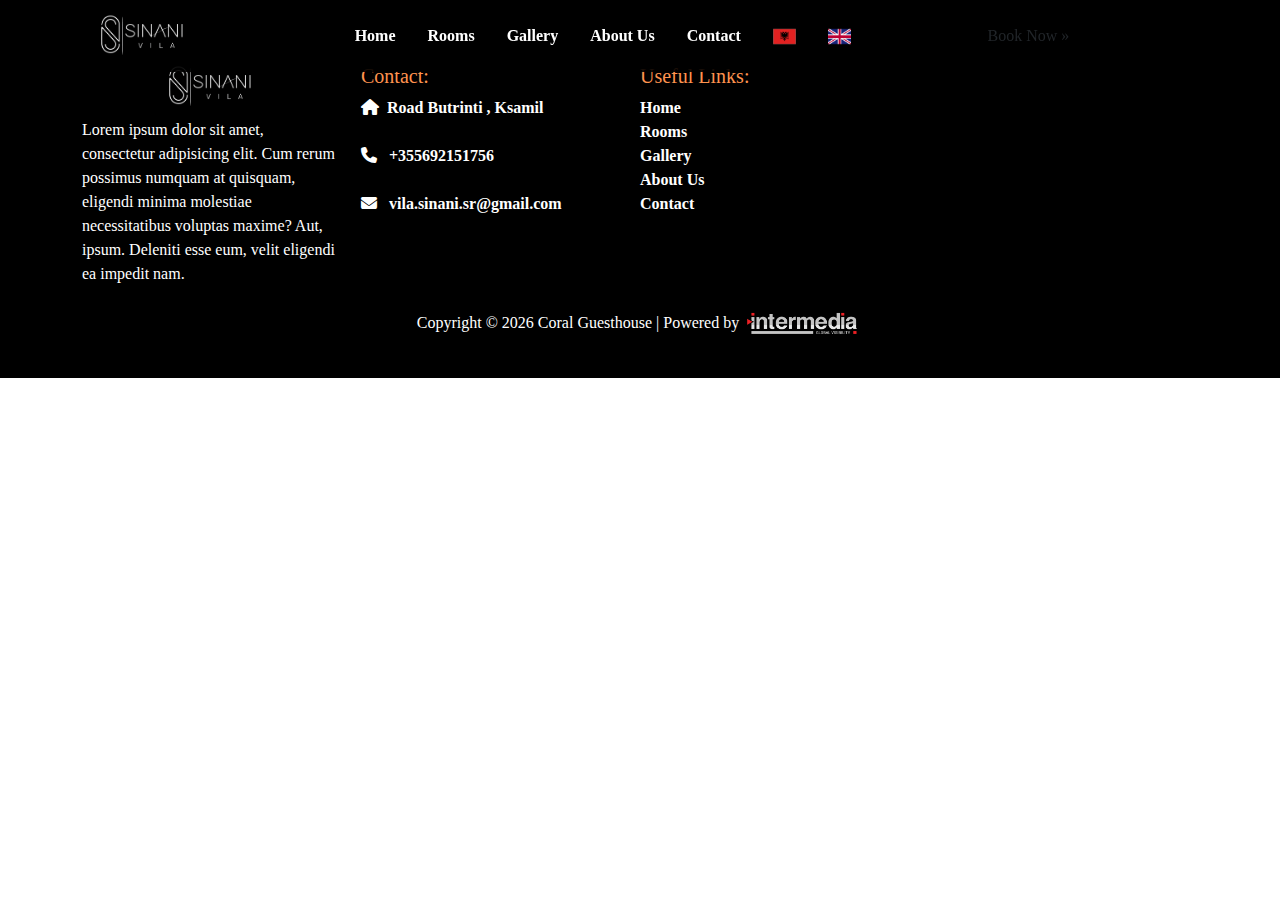
==== index.html @ dc6ee1ec "#first day" ====
<!DOCTYPE html>
<html lang="en">

<head>
    <meta charset="UTF-8">
    <meta http-equiv="X-UA-Compatible" content="IE=edge">
    <title>Vila Sinani, Ksamil, Albania</title>
    <meta name="description" content="">
    <meta name="keywords" content="">
    <meta name="viewport" content="width=device-width, initial-scale=1.0">
    <link rel="icon" href="assets/icon/logo-dark.png">
    <!--Font-Awasome-->
    <link rel="stylesheet" href="https://cdnjs.cloudflare.com/ajax/libs/font-awesome/6.5.2/css/all.min.css">
    <!--Bootstrap-->
    <link rel="stylesheet" href="https://cdn.jsdelivr.net/npm/bootstrap@5.3.3/dist/css/bootstrap.min.css"
        integrity="sha384-QWTKZyjpPEjISv5WaRU9OFeRpok6YctnYmDr5pNlyT2bRjXh0JMhjY6hW+ALEwIH" crossorigin="anonymous">
    <!--My CSS-->
    <link rel="stylesheet" href="stylesheet.css">
</head>

<body>
    <header>
        <nav class="navbar navbar-expand-lg navbar-dark fixed-top text-center">
            <div class="container">
                <a href="index.html" class="navbar-brand">
                    <img src="assets/icon/logo1.png" width="120px">
                </a>
                <button class="navbar-toggler" type="button" data-bs-toggle="collapse" data-bs-target="#collapseNav"
                    aria-controls="collapseNav" aria-expanded="false" aria-label="Toggle navigation">
                    <span class="navbar-toggler-icon"></span>
                </button>
                <div class="collapse navbar-collapse " id="collapseNav">
                    <ul class="navbar-nav nav-underline ms-auto">
                        <li class="nav-item mx-auto">
                            <a href="index.html" class="nav-link hover-underline">Home</a>
                        </li>
                        <li class="nav-item mx-auto">
                            <a href="rooms.html" class="nav-link hover-underline">Rooms</a>
                        </li>
                        <li class="nav-item mx-auto">
                            <a href="gallery.html" class="nav-link hover-underline">Gallery</a>
                        </li>
                        <li class="nav-item mx-auto">
                            <a href="about.html" class="nav-link hover-underline">About Us</a>
                        </li>
                        <li class="nav-item mx-auto">
                            <a href="contact.html" class="nav-link hover-underline">Contact</a>
                        </li>
                        <li class="nav-item mx-auto">
                            <a href="index-sq.html" class="nav-link"><img src="assets/icon/ALB.png" width="23px"></a>
                        </li>
                        <li class="nav-item mx-auto">
                            <a href="index.html" class="nav-link"><img src="assets/icon/GBR.png" width="23px"></a>
                        </li>
                    </ul>
                    <a class="link-btn link-btn" href="contact.html">
                        Book Now &raquo;</a>
                </div>
            </div>
        </nav>
    </header>

    <main>
        <!--Footer-->
        <section class="footer_wrapper  mt-md-0 pb-0">
            <div class="container pb-3">
                <div class="row">
                    <div class="row">
                        <div class="col-lg-3 col-md-6">
                            <h5 style="color: #ffffff;justify-content: center;
                display: flex;"><img src="assets/icon/logo1.png" width="120px">
                            </h5>
                            <p style="color: #ffffff;">Lorem ipsum dolor sit amet, consectetur adipisicing elit. Cum
                                rerum possimus numquam at quisquam, eligendi minima molestiae necessitatibus voluptas
                                maxime? Aut, ipsum. Deleniti esse eum, velit eligendi ea impedit nam. </p>
                        </div>
                        <div class="col-lg-3 col-md-6">
                            <h5 class="footer-link-d" style="color: #ff934f;">Contact:</h5>
                            <ul class="link-widget p-0">
                                <ul class="list-unstyled">
                                    <li><a href="https://maps.app.goo.gl/BFHCgscZnkhZh7kL9" class="ft-text"><i
                                                class="fa fa-home"></i>
                                            &nbsp;Road Butrinti , Ksamil
                                        </a></li><br>
                                    <li><a href="tel: +355692151756" class="ft-text"><i class="fa fa-phone"></i>
                                            &nbsp; +355692151756</a>
                                    </li><br>
                                    <li><a href="mailto:vila.sinani.sr@gmail.com" class="ft-text"><i
                                                class="fa fa-envelope"></i> &nbsp; vila.sinani.sr@gmail.com
                                        </a></li>
                                </ul>
                            </ul>
                        </div>
                        <div class="col-lg-3 col-md-6">
                            <h5 class="footer-link-d" style="color: #ff934f;">Useful Links:</h5>
                            <ul class="p-0 footer-ul">
                                <li><a href="index.html" class="ft-text">Home</a></li>
                                <li><a href="rooms.html" class="ft-text">Rooms</a></li>
                                <li><a href="gallery.html" class="ft-text">Gallery</a></li>
                                <li><a href="about.html" class="ft-text">About Us</a></li>
                                <li><a href="contact.html" class="ft-text">Contact</a></li>
                            </ul>
                        </div>
                        <div class="col-lg-3 col-md-6">
                            <div class="row">
                                <iframe style="border:0; width: 100%; height: 200px;"
                                    src="https://www.google.com/maps/embed?pb=!1m18!1m12!1m3!1d3061.800751014576!2d19.984528200000003!3d39.8787008!2m3!1f0!2f0!3f0!3m2!1i1024!2i768!4f13.1!3m3!1m2!1s0x135b158f4a479783%3A0x2332d0dddb306c2c!2sCoral%20Guestohuse!5e0!3m2!1sen!2s!4v1712662876915!5m2!1sen!2s"
                                    width="600" height="450" allowfullscreen="" loading="lazy"
                                    referrerpolicy="no-referrer-when-downgrade"></iframe>
                            </div>
                        </div>
                    </div>
                    <div class="container-fluid copyright-section">
                        <p class="copyright">
                            Copyright ©
                            <script>document.write(new Date().getFullYear());</script> Coral Guesthouse | Powered by
                            <a href="https://intermedia.al/" target="_blank"><img src="assets/icon/intermediaLogo1.png"
                                    width="120px">
                            </a>
                        </p>
                    </div>
                </div>
            </div>
        </section>
        <!--End Footer-->
    </main>

    <!--BootStrap-->
    <script src="https://cdn.jsdelivr.net/npm/bootstrap@5.3.3/dist/js/bootstrap.bundle.min.js"
        integrity="sha384-YvpcrYf0tY3lHB60NNkmXc5s9fDVZLESaAA55NDzOxhy9GkcIdslK1eN7N6jIeHz"
        crossorigin="anonymous"></script>
    <!--My Script-->
    <script src="main.js"></script>
</body>

</html>
---- stylesheet.css ----
@import url(https://cdnjs.cloudflare.com/ajax/libs/font-awesome/6.5.2/css/all.min.css);
/*Root*/
:root {
    --primary-color: #021832;
    --secondary-color: #a3a190;
    --bg-color: #f4f4f4;
    --bg-white: #fff;
    --bg-black: #000;
    --smoky-black-1: hsla(40, 12%, 5%, 1);
    --primary-font: "Poppins", sans-serif;
    --secondary-font: "Oswald", sans-serif;
    --primary-text: #021832;
    --secondary-text: white;
    --text-white: #fff;
    --text-black: #151515;
    --gold: #867051;
    --light-gold: #bd9b71;
    --black: #20252d;
    --style-font: "Cormorant Garamond", serif;
}
html,body {
    width: 100% !important;
    height: 100% !important;
    margin: 0px !important;
    padding: 0px !important;
    overflow-x: hidden !important;
}
::selection {color: #a3a190;}
::-webkit-scrollbar {width: 15px;}
::-webkit-scrollbar-track {background-color: var(--text-white);}
::-webkit-scrollbar-thumb {background: var(--text-black);}
* {margin: 0;padding: 0;box-sizing: border-box;font-family: "Playfair Display", serif;}
a {color: inherit;text-decoration: none;}
section {padding: 2.511rem 0;}
.row {display: flex;flex-wrap: wrap;}
.col {flex: 1;}
li {list-style: none;padding: 0px;margin: 0px;}
/*NavBar*/
header .navbar {background-color: rgba(0, 0, 0, 0.9);}
header .navbar .navbar-nav li .nav-link {
    display: block;
    width: fit-content;
    color: #ffffff;
    font-weight: 700;
    border: none;
}
header .navbar .navbar-nav li .nav-link:hover {color: #e08b57;opacity: .8;}
header .navbar ul li .nav-link.active {color: #e08b57;}
header .navbar .link-btn {margin-left: auto;margin-right: auto;}
.hover-underline {position: relative;max-width: max-content;}
.hover-underline::after {
    content: "";
    position: absolute;
    left: 0;
    bottom: 0;
    width: 100%;
    height: 5px;
    border-block: 1px solid #e08b57;
    transform: scaleX(0.2);
    opacity: 0;
    transition: var(--transition-2);
}
.hover-underline:is(:hover, :focus-visible)::after {transform: scaleX(1);opacity: 1;}/* Common styles for .home and .home1 */
/*Gallery*/
.gallery-section {width: 100%;max-width: 1200px;margin: 0 auto;}
.options {display: flex;justify-content: center;align-items: center;}
.filter-button {
    display: inline-block;
    font-weight: 600;
    color: #212529;
    text-align: center;
    vertical-align: middle;
    user-select: none;
    font-size: 1.2rem;
    line-height: 1.5;
    border-radius: .25rem;
    border-color: #343a40;
    margin: 10px;}
.filter-button:focus,.filter-button.active {background-color: #9baec2;border-color: #9baec2;}
.filter-button:hover {color: #fff;background-color: #343a40;border-color: #343a40;}
.gallery_product {overflow: hidden;}
.gallery_product img {max-width: 100%;max-height: 100%;width: 340px;height: 230px;}
.gallery_product img:hover {transform: scale(1.05);}
/*Contact*/
.contact-image-container section {background-color: #2D2A25;}
.contact-image-container section h2 {padding-bottom: 1rem;border-bottom: 1px solid #fff;}
.contact-image-container section p {font-size: 1.2rem;}
.contact-image-container img {height: 40vh;}
.contact section {padding: 2rem;border: 1px solid #988162;border-radius: 20px;width: 100%;transition: .2s ease-in-out;}
.contact section:hover {background-color: #000000;color: #fff;text-decoration: none;}
.contact section i {color: #000000;font-size: 1.3rem;}
.contact section:hover i {color: #fff;text-decoration: none;}
.contact section a {text-decoration: none;color: inherit;border-bottom: 1px solid transparent;transition: .1s;font-size: 22px;}
.contact section a:hover {border-color: #000000;text-decoration: none;}
.google-maps iframe {width: 100%;height: 50vh;border: none;}
/*Footer*/
.footer_wrapper {background: #000000 !important;padding: 5% 0 0 0 !important;}
.ft-text {text-decoration: none;color: white;padding-bottom: 5px !important;font-weight: 600 !important;}
.ft-text:hover {color: rgba(255, 147, 79);transform: translateY(-10px);text-decoration: none;}
.copyright {font-size: medium;color: rgb(255, 255, 255);text-align: center;padding-bottom: 0 !important;}
/*General*/
.bg-images {
    display: flex;
    flex-direction: column;
    justify-content: center;
    align-items: center;
    text-align: center;
    color: #fff;
    background: url() rgba(0, 0, 0, .4);
    background-position: center;
    background-size: cover;
    background-blend-mode: multiply;
    height: 60vh;}
/*Animation*/
.hidden {transform: scale(0);transition: .4s ease-in;}/*Makes them dissepaer*/
.show {transform: scale(1);}
.hidden2 {transform: translateX(-100%);transition: .5s ease-in-out;}    /*From the Left*/
.show2 {transform: translateX(0);}
.hidden3 {transform: translateX(100%);transition: .5s ease-in-out;}/*From The Right*/
.show3 {transform: translateX(0);}
.hidden4 {opacity: 0;transition: .5s ease-in-out;}/*Appear out of thin air*/
.show4 {opacity: 1;}
.hidden5 {transform: translateY(-100%);transition: .8s ease-in-out;}/*From below*/
.show5 {transform: translateY(0);}
/*Media*/
@media only screen and (max-width: 1200px) {::-webkit-scrollbar {width: 7px;}}
@media only screen and (min-width: 992px) {header .navbar {margin: 0;margin-left: auto;}}
@media screen and (max-width: 850px) {
    .grid-container {
        display: grid;
        align-items: center;
        grid-template-columns: repeat(1, 1fr);
        grid-template-rows: repeat(4, auto);
        gap: 10px;
        justify-content: space-between;
        align-items: center;
        width: 100%;
        max-width: 1200px;
        padding-right: 20px;
        margin-left: 10px;}
    }
@media only screen and (max-width: 767px) {}

@media (max-width: 550px) {
    .options {display: grid;}
    .gallery_product {display: grid;justify-content: center;}
    .footer-link-d,ul.list-unstyled li,ul.p-0.footer-ul li {text-align: center;}}
@media (max-width: 992px) {    }
@media only screen and (min-width: 992px) and (max-width: 1199px) {.section-heading h2 {font-size: 36px;}}
@media only screen and (min-width: 768px) and (max-width: 991px) {.section-heading h2 {font-size: 30px;}}
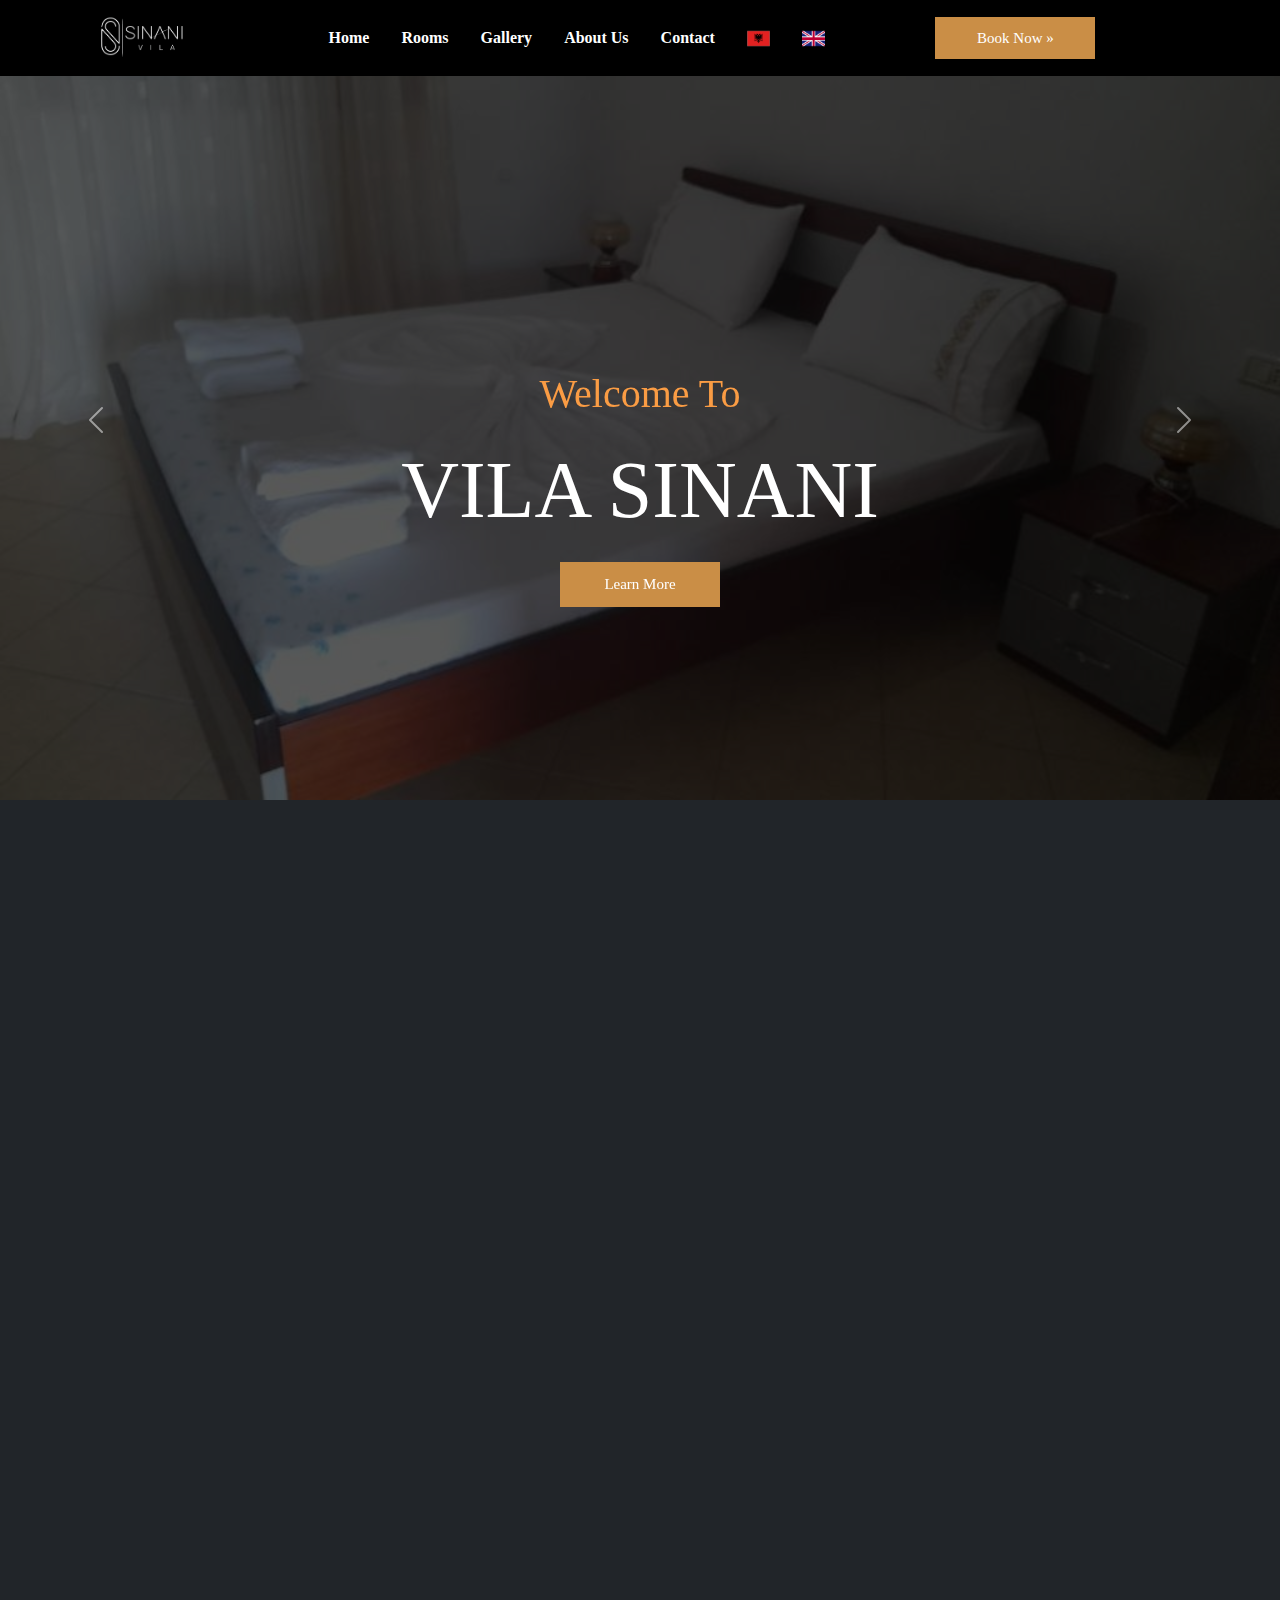
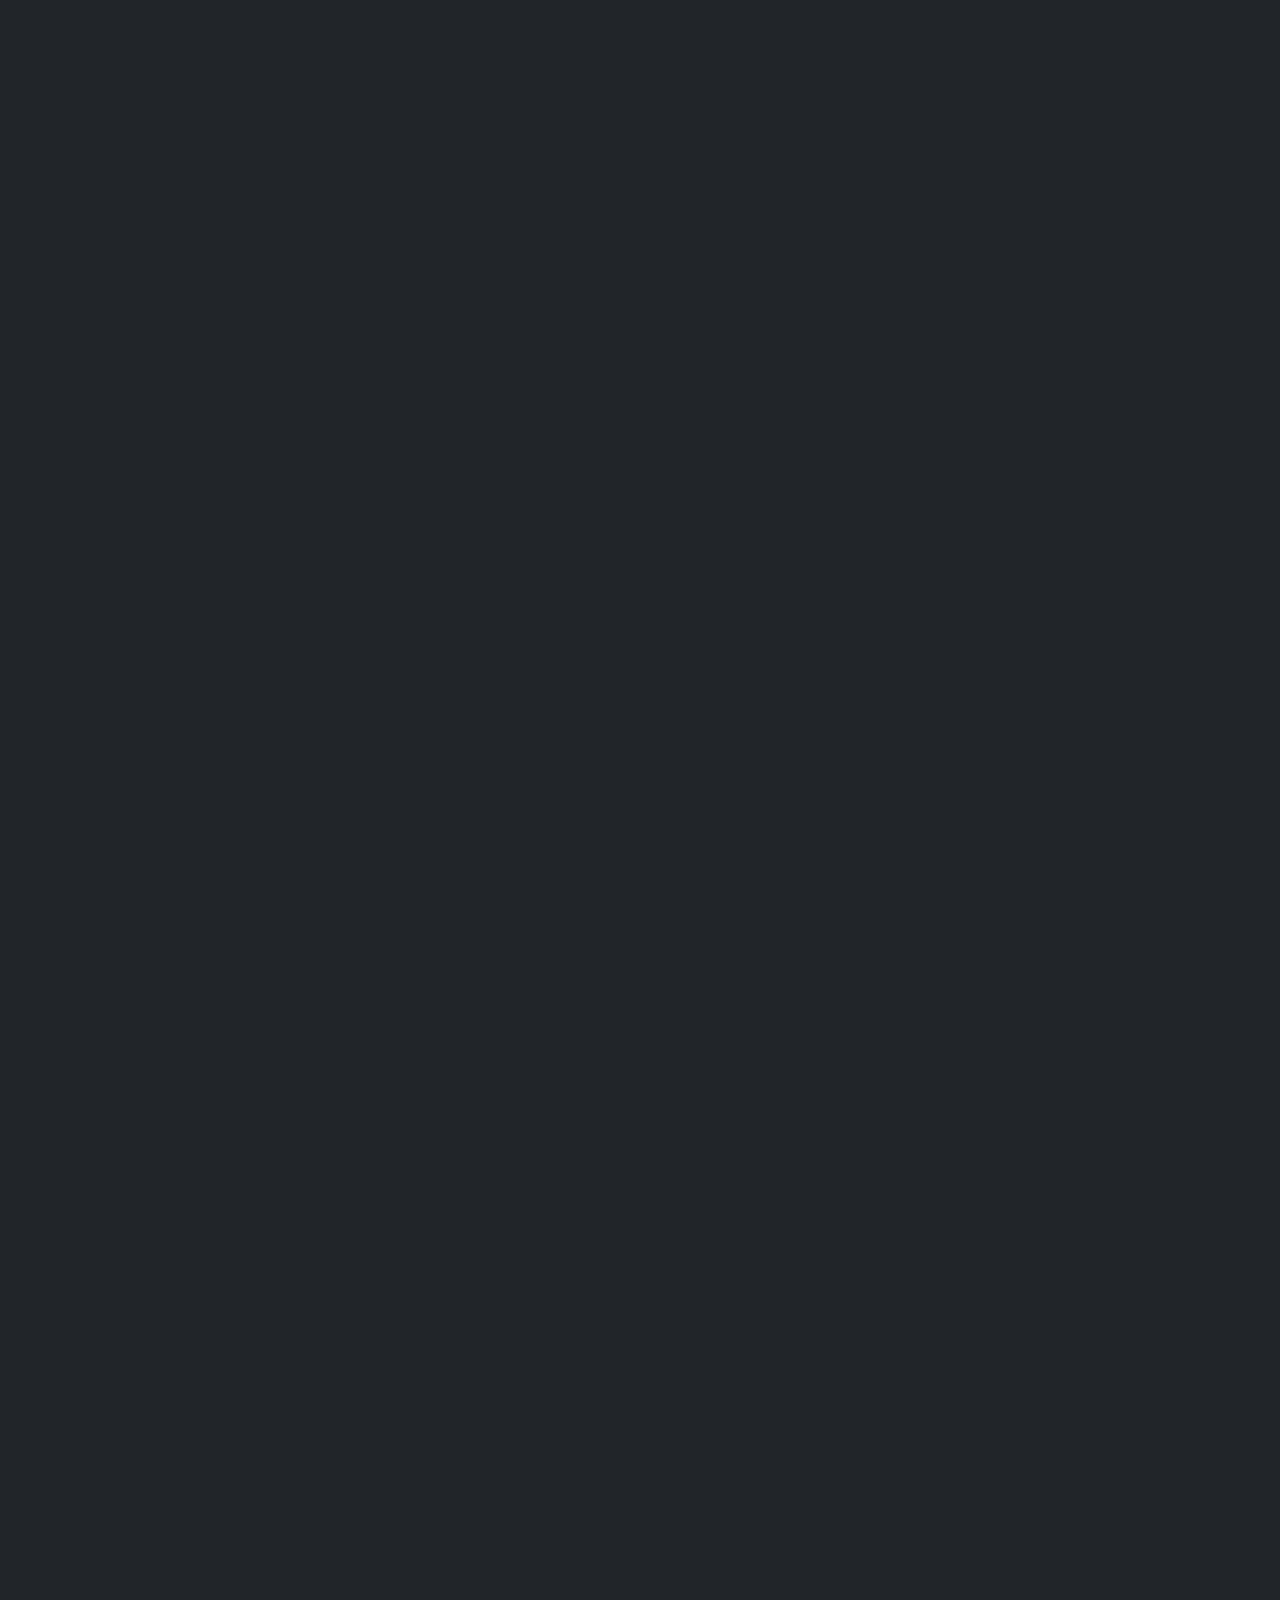
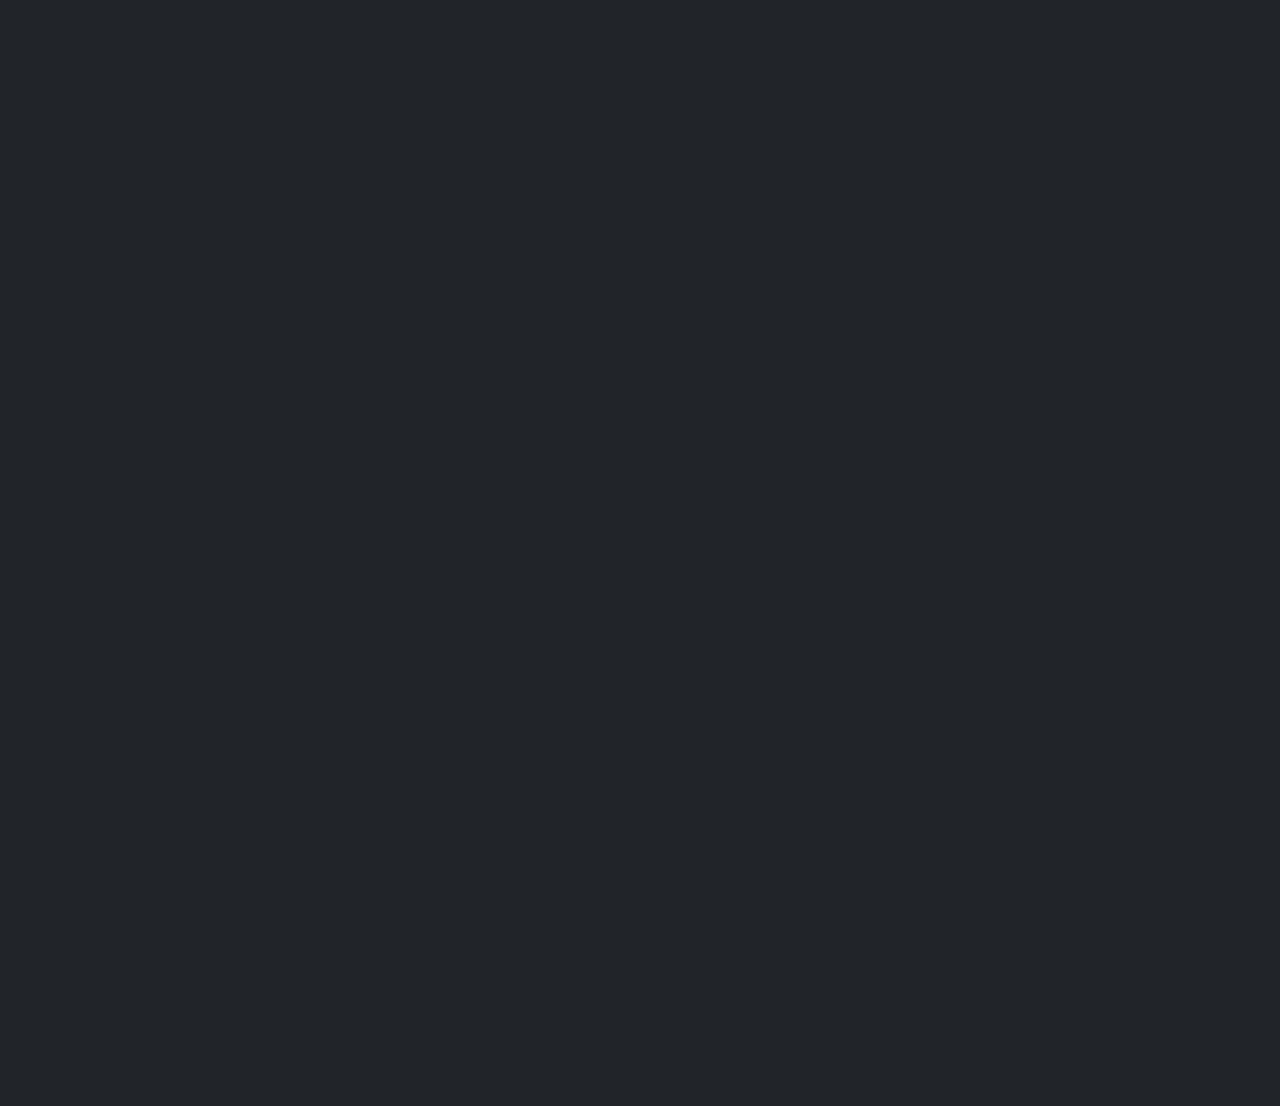
==== commit 23f61606: "2nd night of work (english version done,,,,i think )" ====
--- a/index.html
+++ b/index.html
@@ -1,6 +1,5 @@
 <!DOCTYPE html>
 <html lang="en">
-
 <head>
     <meta charset="UTF-8">
     <meta http-equiv="X-UA-Compatible" content="IE=edge">
@@ -8,7 +7,7 @@
     <meta name="description" content="">
     <meta name="keywords" content="">
     <meta name="viewport" content="width=device-width, initial-scale=1.0">
-    <link rel="icon" href="assets/icon/logo-dark.png">
+    <link rel="icon" href="assets/icon/logo1.png">
     <!--Font-Awasome-->
     <link rel="stylesheet" href="https://cdnjs.cloudflare.com/ajax/libs/font-awesome/6.5.2/css/all.min.css">
     <!--Bootstrap-->
@@ -17,7 +16,6 @@
     <!--My CSS-->
     <link rel="stylesheet" href="stylesheet.css">
 </head>
-
 <body>
     <header>
         <nav class="navbar navbar-expand-lg navbar-dark fixed-top text-center">
@@ -59,8 +57,265 @@
             </div>
         </nav>
     </header>
-
     <main>
+        <!--Carousel-->
+        <section>
+            <div id="carouselExampleControls" class="carousel slide carousel-fade" data-bs-ride="carousel">
+                <div class="carousel-inner">
+                    <div class="carousel-item carousel-1 active">
+                        <div class="carousel-caption" style="margin-bottom: 12%;">
+                            <h4 class=" display-6" style="color:rgb(250, 156, 68);">Welcome To</h4>
+                            <h2 class="text-white display-1 py-3" style="font-family: Martel;">
+                                VILA SINANI
+                            </h2>
+                            <a href="about.html" class="btn link-btn">Learn More</a>
+                        </div>
+                    </div>
+                    <div class="carousel-item carousel-2">
+                        <div class="carousel-caption" style="margin-bottom: 13%;">
+                            <h4 class=" display-1" style="color:rgb(250, 156, 68);">Our Rooms</h4>
+                            <a href="rooms.html" class="btn link-btn my-3">See All rooms</a>
+                        </div>
+                    </div>
+                    <div class="carousel-item carousel-3">
+                        <div class="carousel-caption" style="margin-bottom: 13%;">
+                            <h4 class=" display-1" style="color:rgb(250, 156, 68);">The best place to be.</h4>
+                            <a href="contact.html" class="btn link-btn my-3">Contact Us</a>
+                        </div>
+                    </div>
+                </div>
+                <button class="carousel-control-prev" type="button" data-bs-target="#carouselExampleControls"
+                    data-bs-slide="prev">
+                    <span class="carousel-control-prev-icon" aria-hidden="true"></span>
+                    <span class="visually-hidden">Previous</span>
+                </button>
+                <button class="carousel-control-next" type="button" data-bs-target="#carouselExampleControls"
+                    data-bs-slide="next">
+                    <span class="carousel-control-next-icon" aria-hidden="true"></span>
+                    <span class="visually-hidden">Next</span>
+                </button>
+            </div>
+        </section>
+        <!--End Carousel-->
+        <!--Home-->
+        <section style="padding-bottom: 0px;">
+            <div class="container">
+                <div class="row pd3">
+                    <div class="col-md-7 hidden2">
+                        <div class="text-center">
+                            <h2 class="display-5" style="color: #cda45e;">ENJOY YOUR<br> VACATION</h2>
+                        </div>
+                        <div class="row text-white">
+                            <div class="col-md-6">
+                                <img src="assets/image/1.jpg" class="img-fluid mt-5"
+                                    style="width: 400px;height: 300px;border-radius: 20px;" alt="">
+                            </div>
+                            <div class="col-md-6 pe-5">
+                                <p class="mt-4  pt-4">Lorem ipsum dolor sit amet consectetur adipisicing elit. Quis
+                                    fugit aliquid natus enim voluptatum fugiat minima vitae, ipsa dicta iste
+                                    perspiciatis tempora voluptas nihil nulla, quos veritatis temporibus excepturi quas!
+                                    <br><br>Lorem ipsum dolor sit amet consectetur adipisicing elit. Voluptatibus
+                                    repellat ad rem odio praesentium dolore cupiditate, officia dicta adipisci doloribus
+                                    perferendis deleniti a sunt explicabo beatae cum vel totam debitis.
+                                </p>
+                            </div>
+                        </div>
+                        <div class="about-left-bottom-box pe-5 mt-5 text-white">
+                            <p class="pe-5 p-border">Lorem ipsum dolor, sit amet consectetur adipisicing elit. Id
+                                placeat voluptate modi omnis quisquam ut, beatae voluptas dignissimos dolorum laborum
+                                repellat quia repudiandae maxime ullam corporis recusandae quis est odio.
+                            </p>
+                        </div>
+                        <div class="pd-50">
+                            <button class="learnmore">
+                                Learn More
+                            </button>
+                        </div>
+                    </div>
+                    <div class="col-md-5 hidden3">
+                        <img src="assets/image/ksamil.jpg" class="img-fluid about-right"
+                            style="height: 750px;border-radius: 20px;" alt="">
+                    </div>
+                </div>
+            </div>
+            <div class="container-fluid " style="margin-top: 100px;color: #858585d0;">
+            </div>
+        </section>
+        <!--End Home-->
+        <hr>
+        <!--Ameneties-->
+        <section class="facilities-section hidden4">
+            <div class="container">
+                <div class="row text-center text-white" style="justify-content: center;">
+                    <img src="assets/icon/logo1.png" alt="" class="img-fluid icon" style="width: 200px;">
+                    <h1 style=" font-family: 'Cormorant Garamond', serif;color: #cda45e;">Ameneties & Facilities</h1>
+                </div>
+                <div class="row text-center text-white my-5 facility-row">
+                    <div class="col-lg-2 col-4 hidden2">
+                        <img src="assets/icon/free-parking.png" style="height: 70px;"></i><br><br>
+                        <h6>Free Parking</h6>
+                    </div>
+                    <div class="col-lg-2 col-4 hidden">
+                        <img src="assets/icon/parental-control.png" style="height: 70px;"></i><br><br>
+                        <h6>Family Rooms</h6>
+                    </div>
+                    <div class="col-lg-2 col-4 hidden">
+                        <img src="assets/icon/air-conditioner.png" style="height: 70px;"></i><br><br>
+                        <h6>Air Conditioner</h6>
+                    </div>
+                    <div class="col-lg-2 col-4 hidden">
+                        <img src="assets/icon/kitchen-set.png" style="height: 70px;" class="tm-30"></i><br><br>
+                        <h6>Full Kitchen</h6>
+                    </div>
+                    <div class="col-lg-2 col-4 hidden">
+                        <img src="assets/icon/public-toilet.png" style="height: 70px;" class="tm-30"></i><br><br>
+                        <h6>Private Bathroom</h6>
+                    </div>
+                    <div class="col-lg-2 col-4 hidden3">
+                        <img src="assets/icon/barbecue.png" style="height: 70px;" class="tm-30"></i><br><br>
+                        <h6>BBQ Facilities</h6>
+                    </div>
+                </div>
+            </div>
+        </section>
+        <!--End Ameneties-->
+        <!--Activities-->
+        <div class="row">
+            <div class="col-md-4 col-sm-6 meeting-service fishing-1 hidden">
+                <div class="content-service text-center">
+                    <h4 class=" py-4" style="font-family: Cinzel;font-weight: 600;color: white;">FISHING</h4>
+                    <p class="service-p">
+                        Lorem ipsum dolor, sit amet consectetur adipisicing elit. Ipsam accusamus illo, vel recusandae
+                        odio incidunt beatae rerum, omnis delectus labore molestiae laborum modi veniam, sequi similique
+                        eos perferendis atque culpa!.
+                    </p>
+                </div>
+            </div>
+            <div class="col-md-4 col-sm-6 meeting-service canoeing-1 hidden">
+                <div class="content-service text-center">
+                    <h4 class=" py-4" style="font-family: Cinzel;font-weight: 600;color: white;">CANOEING</h4>
+                    <p class="service-p">
+                        Lorem ipsum dolor sit amet consectetur adipisicing elit. Modi, dolores illo enim non iusto, esse
+                        atque nisi tempore nobis odit incidunt quisquam, aliquam dignissimos minima libero numquam?
+                        Accusamus, illum quasi?.
+                    </p>
+                </div>
+            </div>
+            <div class="col-md-4 col-sm-6 meeting-service hiking-1 hidden">
+                <div class="content-service text-center">
+                    <h4 class=" py-4" style="font-family: Cinzel;font-weight: 600;color: white;">HIKING</h4>
+                    <p class="service-p">
+                        Lorem ipsum dolor sit amet consectetur adipisicing elit. Aliquid exercitationem odit dolore fuga
+                        possimus natus eum. Fugiat numquam nobis quae reprehenderit qui velit beatae repellat placeat.
+                        Ipsa nam unde voluptatibus!.
+                    </p>
+                </div>
+            </div>
+        </div>
+        <!--End Activities-->
+        <!--Gallery-->
+        <section id="gallery">
+            <div class="container">
+                <div class="row">
+                    <div class="col-md-12 heading-wrap text-center mb-5 fade-in active hidden">
+                        <h6 style="color: #cda45e;">PERFECT HOLIDAY</h6>
+                        <h1 class="h1" style="color: white;">Where Journeys Begin And Continue!</h1>
+                    </div>
+                    <div class="col-md-2 fade-in active hidden2">
+                        <figure class="overlay-anim fade-down "><img src="assets/image/1.jpg"
+                                class="img-fluid gimgmt gimg" alt=""></figure>
+                    </div>
+                    <div class="col-md-2 fade-in none active hidden">
+                        <figure class="overlay-anim fade-down "> <img src="assets/image/10.jpg" class="img-fluid gimg "
+                                alt=""></figure>
+                    </div>
+                    <div class="col-md-2 fade-in active hidden">
+                        <figure class="overlay-anim fade-down "> <img src="assets/image/11.jpg"
+                                class="img-fluid gimgmt gimg" alt=""></figure>
+                    </div>
+                    <div class="col-md-2 fade-in active hidden">
+                        <figure class="overlay-anim fade-down "><img src="assets/image/12.jpg" class="img-fluid gimg"
+                                alt=""></figure>
+                    </div>
+                    <div class="col-md-2 fade-in none active hidden">
+                        <figure class="overlay-anim fade-down "><img src="assets/image/2.jpg"
+                                class="img-fluid gimgmt gimg" alt=""></figure>
+                    </div>
+                    <div class="col-md-2 fade-in none active hidden3">
+                        <figure class="overlay-anim fade-down "> <img src="assets/image/8.jpg" class="img-fluid gimg"
+                                alt=""></figure>
+                    </div>
+                </div>
+                <div class="row hidden" style="justify-content: center;padding-top: 20px;">
+                    <a href="gallery.html" style="width: 200px;font-size: 20px;border-radius: 10px;text-align: center;"
+                        class="link-btn link-btn ">
+                        See All Photos</a>
+                </div>
+            </div>
+        </section>
+        <!--End Gallery-->
+        <hr>
+        <!--Reviews-->
+        <section id="reviews" style="padding: 100px 0px 0px 0px;">
+            <div class="row text-center text-white" style="justify-content: center;">
+                <h1 style=" font-family: 'Cormorant Garamond', serif;color: #cda45e;">Our Testimonies</h1>
+            </div>
+            <div class="container-fluid">
+                <div class="row text-center">
+                    <i class="fas fa-quote-left pe-2" style="font-size: 100px;color: white;"></i>
+                </div>
+                <div class="row">
+                    <div id="carouselExampleCaptions1" class="carousel slide">
+                        <div class="carousel-inner">
+                            <div class="carousel-item carousel-review active" style="height: 220px;">
+                                <div class="carousel-caption caption">
+                                    <h2 class="mb-4" style="font-size: 30px;">
+                                        Wonderful</h2>
+                                    <p style="font-family: 'Poppins';font-size: 20px;color: white;">Spacious apartment,
+                                        comfortable beds, clean and suitable for a long family stay. </p>
+                                    <p style="color: rgb(255, 255, 255);">Heto - Bosnia and Herzegovina</p>
+                                </div>
+                            </div>
+                            <div class="carousel-item carousel-review" style="height: 220px;">
+                                <div class="carousel-caption caption">
+                                    <h2 class="mb-4" style="font-size: 30px;">
+                                        Blah Blah Blah</h2>
+                                    <p style="font-family: 'Poppins';font-size: 20px;color: rgb(255, 255, 255);">Lorem
+                                        ipsum dolor
+                                        sit amet consectetur adipisicing elit. Sunt ipsum enim ipsa, necessitatibus quas
+                                        id saepe omnis, error debitis assumenda et, excepturi minus facilis ut
+                                        cupiditate dicta minima sapiente odit..</p>
+                                    <p style="color: rgb(255, 255, 255);">Dejvis Myrto - Albania</p>
+                                </div>
+                            </div>
+                            <div class="carousel-item carousel-review" style="height: 220px;">
+                                <div class="carousel-caption caption">
+                                    <h2 class="mb-4" style="font-size: 30px;">
+                                        Blah Blah Blah</h2>
+                                    <p style="font-family: 'Poppins';font-size: 20px;color: rgb(255, 255, 255);">Lorem
+                                        ipsum dolor
+                                        sit amet consectetur adipisicing elit. Sunt ipsum enim ipsa, necessitatibus quas
+                                        id saepe omnis, error debitis assumenda et, excepturi minus facilis ut
+                                        cupiditate dicta minima sapiente odit..</p>
+                                    <p style="color: rgb(255, 255, 255);">Dejvis Myrto - Albania</p>
+                                </div>
+                            </div>
+                        </div>
+                        <button class="carousel-control-prev" type="button" data-bs-target="#carouselExampleCaptions1"
+                            style="bottom: 100px;" data-bs-slide="prev">
+                            <span class="carousel-control-prev-icon" aria-hidden="true"></span>
+                            <span class="visually-hidden">Previous</span>
+                        </button>
+                        <button class="carousel-control-next" type="button" data-bs-target="#carouselExampleCaptions1"
+                            style="bottom: 100px;" data-bs-slide="next">
+                            <span class="carousel-control-next-icon" aria-hidden="true"></span>
+                            <span class="visually-hidden">Next</span>
+                        </button>
+                    </div>
+                </div>
+            </div>
+        </section>
+        <!--End Reviws-->
         <!--Footer-->
         <section class="footer_wrapper  mt-md-0 pb-0">
             <div class="container pb-3">
@@ -104,12 +359,14 @@
                         <div class="col-lg-3 col-md-6">
                             <div class="row">
                                 <iframe style="border:0; width: 100%; height: 200px;"
-                                    src="https://www.google.com/maps/embed?pb=!1m18!1m12!1m3!1d3061.800751014576!2d19.984528200000003!3d39.8787008!2m3!1f0!2f0!3f0!3m2!1i1024!2i768!4f13.1!3m3!1m2!1s0x135b158f4a479783%3A0x2332d0dddb306c2c!2sCoral%20Guestohuse!5e0!3m2!1sen!2s!4v1712662876915!5m2!1sen!2s"
+                                    src="https://www.google.com/maps/embed?pb=!1m17!1m12!1m3!1d1116.0654281171558!2d20.001096567827737!3d39.76560575513846!2m3!1f0!2f0!3f0!3m2!1i1024!2i768!4f13.1!3m2!1m1!2zMznCsDQ1JzU2LjEiTiAyMMKwMDAnMDcuMSJF!5e0!3m2!1sen!2s!4v1712935011099!5m2!1sen!2s"
                                     width="600" height="450" allowfullscreen="" loading="lazy"
                                     referrerpolicy="no-referrer-when-downgrade"></iframe>
                             </div>
                         </div>
                     </div>
+                    <hr>
+                    <!--Copyright-->
                     <div class="container-fluid copyright-section">
                         <p class="copyright">
                             Copyright ©
@@ -119,12 +376,12 @@
                             </a>
                         </p>
                     </div>
+                    <!--End Copyright-->
                 </div>
             </div>
         </section>
         <!--End Footer-->
     </main>
-
     <!--BootStrap-->
     <script src="https://cdn.jsdelivr.net/npm/bootstrap@5.3.3/dist/js/bootstrap.bundle.min.js"
         integrity="sha384-YvpcrYf0tY3lHB60NNkmXc5s9fDVZLESaAA55NDzOxhy9GkcIdslK1eN7N6jIeHz"
@@ -132,5 +389,10 @@
     <!--My Script-->
     <script src="main.js"></script>
 </body>
-
-</html>+</html>
+<!--Jumbotron
+        <div class="row banner-row ">
+            <h2 class="display-3 text-white" style="color: #c48448;">Facilities designed to live with joy.
+            </h2>
+        </div>
+        End Jumbotron-->--- a/stylesheet.css
+++ b/stylesheet.css
@@ -1,4 +1,5 @@
 @import url(https://cdnjs.cloudflare.com/ajax/libs/font-awesome/6.5.2/css/all.min.css);
+
 /*Root*/
 :root {
     --primary-color: #021832;
@@ -18,25 +19,72 @@
     --black: #20252d;
     --style-font: "Cormorant Garamond", serif;
 }
-html,body {
+
+html,
+body {
     width: 100% !important;
     height: 100% !important;
     margin: 0px !important;
     padding: 0px !important;
     overflow-x: hidden !important;
-}
-::selection {color: #a3a190;}
-::-webkit-scrollbar {width: 15px;}
-::-webkit-scrollbar-track {background-color: var(--text-white);}
-::-webkit-scrollbar-thumb {background: var(--text-black);}
-* {margin: 0;padding: 0;box-sizing: border-box;font-family: "Playfair Display", serif;}
-a {color: inherit;text-decoration: none;}
-section {padding: 2.511rem 0;}
-.row {display: flex;flex-wrap: wrap;}
-.col {flex: 1;}
-li {list-style: none;padding: 0px;margin: 0px;}
+    --bs-bg-opacity: 1;
+    background-color: rgba(var(--bs-dark-rgb), var(--bs-bg-opacity)) !important;
+}
+
+::selection {
+    color: #a3a190;
+}
+
+::-webkit-scrollbar {
+    width: 15px;
+}
+
+::-webkit-scrollbar-track {
+    background-color: var(--text-white);
+}
+
+::-webkit-scrollbar-thumb {
+    background: var(--text-black);
+}
+
+* {
+    margin: 0;
+    padding: 0;
+    box-sizing: border-box;
+    font-family: "Playfair Display", serif;
+}
+
+a {
+    color: inherit;
+    text-decoration: none;
+}
+
+section {
+    padding: 2.511rem 0;
+}
+
+.row {
+    display: flex;
+    flex-wrap: wrap;
+}
+
+.col {
+    flex: 1;
+}
+
+li {
+    list-style: none;
+    padding: 0px;
+    margin: 0px;
+}
+
 /*NavBar*/
-header .navbar {background-color: rgba(0, 0, 0, 0.9);}
+header .navbar {
+    background-color: rgba(0, 0, 0, 1);
+    padding-top: 10px !important;
+    padding-bottom: 10px !important;
+}
+
 header .navbar .navbar-nav li .nav-link {
     display: block;
     width: fit-content;
@@ -44,10 +92,26 @@
     font-weight: 700;
     border: none;
 }
-header .navbar .navbar-nav li .nav-link:hover {color: #e08b57;opacity: .8;}
-header .navbar ul li .nav-link.active {color: #e08b57;}
-header .navbar .link-btn {margin-left: auto;margin-right: auto;}
-.hover-underline {position: relative;max-width: max-content;}
+
+header .navbar .navbar-nav li .nav-link:hover {
+    color: #ca8e46;
+    opacity: .8;
+}
+
+header .navbar ul li .nav-link.active {
+    color: #ca8e46;
+}
+
+header .navbar .link-btn {
+    margin-left: auto;
+    margin-right: auto;
+}
+
+.hover-underline {
+    position: relative;
+    max-width: max-content;
+}
+
 .hover-underline::after {
     content: "";
     position: absolute;
@@ -55,49 +119,186 @@
     bottom: 0;
     width: 100%;
     height: 5px;
-    border-block: 1px solid #e08b57;
+    border-block: 1px solid #ca8e46;
     transform: scaleX(0.2);
     opacity: 0;
     transition: var(--transition-2);
 }
-.hover-underline:is(:hover, :focus-visible)::after {transform: scaleX(1);opacity: 1;}/* Common styles for .home and .home1 */
+
+.hover-underline:is(:hover, :focus-visible)::after {
+    transform: scaleX(1);
+    opacity: 1;
+}
+
+/* NavBar Button */
+.book-btn {
+    background-color: #ca8e46;
+    font-family: Cinzel;
+    color: #ca8e46;
+    font-weight: 500;
+}
+
+.book-btn:hover {
+    background-color: #ca8e46;
+    color: white;
+}
+
+.link-btn {
+    background-color: #ca8e46;
+    font-family: Outfit;
+    width: 160px;
+    color: white;
+    border-radius: 0px;
+    padding: 10px 15px;
+    font-size: 15px;
+}
+
+.link-btn:hover {
+    background-color: white;
+    color: #ca8e46;
+}
+
 /*Gallery*/
-.gallery-section {width: 100%;max-width: 1200px;margin: 0 auto;}
-.options {display: flex;justify-content: center;align-items: center;}
+.gallery-section {
+    width: 100%;
+    max-width: 1200px;
+    margin: 0 auto;
+}
+
+.options {
+    display: flex;
+    justify-content: center;
+    align-items: center;
+}
+
 .filter-button {
     display: inline-block;
     font-weight: 600;
-    color: #212529;
+    color: #ffffff;
     text-align: center;
     vertical-align: middle;
     user-select: none;
     font-size: 1.2rem;
     line-height: 1.5;
     border-radius: .25rem;
-    border-color: #343a40;
-    margin: 10px;}
-.filter-button:focus,.filter-button.active {background-color: #9baec2;border-color: #9baec2;}
-.filter-button:hover {color: #fff;background-color: #343a40;border-color: #343a40;}
-.gallery_product {overflow: hidden;}
-.gallery_product img {max-width: 100%;max-height: 100%;width: 340px;height: 230px;}
-.gallery_product img:hover {transform: scale(1.05);}
+    border-color: #ffffff;
+    margin: 10px;
+}
+
+.filter-button:focus,
+.filter-button.active {
+    background-color: #ca8e46;
+    border-color: #ffffff;
+}
+
+.filter-button:hover {
+    color: #fff;
+    background-color: #ca8e46;
+    border-color: #ffffff;
+}
+
+.gallery_product {
+    overflow: hidden;
+}
+
+.gallery_product img {
+    max-width: 100%;
+    max-height: 100%;
+    width: 340px;
+    height: 230px;
+}
+
+.gallery_product img:hover {
+    transform: scale(1.05);
+}
+
 /*Contact*/
-.contact-image-container section {background-color: #2D2A25;}
-.contact-image-container section h2 {padding-bottom: 1rem;border-bottom: 1px solid #fff;}
-.contact-image-container section p {font-size: 1.2rem;}
-.contact-image-container img {height: 40vh;}
-.contact section {padding: 2rem;border: 1px solid #988162;border-radius: 20px;width: 100%;transition: .2s ease-in-out;}
-.contact section:hover {background-color: #000000;color: #fff;text-decoration: none;}
-.contact section i {color: #000000;font-size: 1.3rem;}
-.contact section:hover i {color: #fff;text-decoration: none;}
-.contact section a {text-decoration: none;color: inherit;border-bottom: 1px solid transparent;transition: .1s;font-size: 22px;}
-.contact section a:hover {border-color: #000000;text-decoration: none;}
-.google-maps iframe {width: 100%;height: 50vh;border: none;}
+.contact-image-container section {
+    background-color: #2D2A25;
+}
+
+.contact-image-container section h2 {
+    padding-bottom: 1rem;
+    border-bottom: 1px solid #fff;
+}
+
+.contact-image-container section p {
+    font-size: 1.2rem;
+}
+
+.contact-image-container img {
+    height: 40vh;
+}
+
+.contact-section {
+    padding: 2rem;
+    border: 1px solid #ca8e46;
+    border-radius: 20px;
+    width: 100%;
+    transition: .2s ease-in-out;
+    background-color: #ca8e46;
+}
+
+.contact-section:hover {
+    background-color: #ffffff;
+    color: #ca8e46;
+}
+
+.contact-section i {
+    color: #000000;
+    font-size: 1.3rem;
+}
+
+.contact-section:hover i {
+    color: #ca8e46;
+}
+
+.contact-section a {
+    text-decoration: none;
+    color: inherit;
+    border-bottom: 1px solid transparent;
+    transition: .1s;
+    font-size: 22px;
+}
+
+.contact-section a:hover {
+    border-color: #ca8e46;
+    text-decoration: none;
+}
+
+
+.google-maps iframe {
+    width: 100%;
+    height: 50vh;
+    border: none;
+}
+
 /*Footer*/
-.footer_wrapper {background: #000000 !important;padding: 5% 0 0 0 !important;}
-.ft-text {text-decoration: none;color: white;padding-bottom: 5px !important;font-weight: 600 !important;}
-.ft-text:hover {color: rgba(255, 147, 79);transform: translateY(-10px);text-decoration: none;}
-.copyright {font-size: medium;color: rgb(255, 255, 255);text-align: center;padding-bottom: 0 !important;}
+.footer_wrapper {
+    background: #000000 !important;
+    padding: 5% 0 0 0 !important;
+}
+
+.ft-text {
+    text-decoration: none;
+    color: white;
+    padding-bottom: 5px !important;
+    font-weight: 600 !important;
+}
+
+.ft-text:hover {
+    color: rgba(255, 147, 79);
+    transform: translateY(-10px);
+    text-decoration: none;
+}
+
+.copyright {
+    font-size: medium;
+    color: rgb(255, 255, 255);
+    text-align: center;
+    padding-bottom: 0 !important;
+}
+
 /*General*/
 .bg-images {
     display: flex;
@@ -110,21 +311,120 @@
     background-position: center;
     background-size: cover;
     background-blend-mode: multiply;
-    height: 60vh;}
+    height: 60vh;
+}
+
+hr {
+    margin: 1rem 0;
+    color: white;
+    border: 0;
+    border-top-width: 0px;
+    border-top-style: none;
+    border-top-color: currentcolor;
+    border-top: 1px solid;
+    opacity: .25;
+}
+
+.gimg {
+    width: 200px;
+    height: 200px;
+}
+
+.gimgmt {
+    margin-top: 3rem !important;
+}
+
+.pd3 {
+    padding-top: 3rem
+}
+
 /*Animation*/
-.hidden {transform: scale(0);transition: .4s ease-in;}/*Makes them dissepaer*/
-.show {transform: scale(1);}
-.hidden2 {transform: translateX(-100%);transition: .5s ease-in-out;}    /*From the Left*/
-.show2 {transform: translateX(0);}
-.hidden3 {transform: translateX(100%);transition: .5s ease-in-out;}/*From The Right*/
-.show3 {transform: translateX(0);}
-.hidden4 {opacity: 0;transition: .5s ease-in-out;}/*Appear out of thin air*/
-.show4 {opacity: 1;}
-.hidden5 {transform: translateY(-100%);transition: .8s ease-in-out;}/*From below*/
-.show5 {transform: translateY(0);}
+.hidden {
+    transform: scale(0);
+    transition: .4s ease-in;
+}
+
+/*Makes them dissepaer*/
+.show {
+    transform: scale(1);
+}
+
+.hidden2 {
+    transform: translateX(-100%);
+    transition: .5s ease-in-out;
+}
+
+/*From the Left*/
+.show2 {
+    transform: translateX(0);
+}
+
+.hidden3 {
+    transform: translateX(100%);
+    transition: .5s ease-in-out;
+}
+
+/*From The Right*/
+.show3 {
+    transform: translateX(0);
+}
+
+.hidden4 {
+    opacity: 0;
+    transition: .5s ease-in-out;
+}
+
+/*Appear out of thin air*/
+.show4 {
+    opacity: 1;
+}
+
+.hidden5 {
+    transform: translateY(-100%);
+    transition: .8s ease-in-out;
+}
+
+/*From below*/
+.show5 {
+    transform: translateY(0);
+}
+
 /*Media*/
-@media only screen and (max-width: 1200px) {::-webkit-scrollbar {width: 7px;}}
-@media only screen and (min-width: 992px) {header .navbar {margin: 0;margin-left: auto;}}
+@media only screen and (max-width: 1200px) {
+    ::-webkit-scrollbar {
+        width: 7px;
+    }
+
+    .navbar-nav {
+        padding-bottom: 20px;
+    }
+
+    header .navbar {
+        padding-bottom: 25px !important;
+    }
+}
+
+@media only screen and (min-width: 992px) {
+    header .navbar {
+        margin: 0;
+        margin-left: auto;
+    }
+}
+
+@media (max-width: 950px) {
+    .carousel-caption {
+        position: absolute;
+        top: 50%;
+        /* Position the top edge of the caption at the vertical center */
+        left: 0;
+        /* Position the left edge of the caption at the left side */
+        right: 0;
+        /* Position the right edge of the caption at the right side */
+        transform: translateY(-50%);
+        /* Move the caption up by half of its height to perfectly center it */
+    }
+}
+
 @media screen and (max-width: 850px) {
     .grid-container {
         display: grid;
@@ -137,14 +437,234 @@
         width: 100%;
         max-width: 1200px;
         padding-right: 20px;
-        margin-left: 10px;}
-    }
-@media only screen and (max-width: 767px) {}
+        margin-left: 10px;
+    }
+}
+
+@media only screen and (max-width: 767px) {
+    .pd-50 {
+        padding-bottom: 50px;
+    }
+
+    .tm-30 {
+        margin-top: 30px;
+    }
+
+    .gimg {
+        width: 100% !important;
+    }
+
+    .gimgmt {
+        margin-top: 0px !important;
+    }
+}
 
 @media (max-width: 550px) {
-    .options {display: grid;}
-    .gallery_product {display: grid;justify-content: center;}
-    .footer-link-d,ul.list-unstyled li,ul.p-0.footer-ul li {text-align: center;}}
-@media (max-width: 992px) {    }
-@media only screen and (min-width: 992px) and (max-width: 1199px) {.section-heading h2 {font-size: 36px;}}
-@media only screen and (min-width: 768px) and (max-width: 991px) {.section-heading h2 {font-size: 30px;}}
+    .options {
+        display: grid;
+    }
+
+    .gallery_product {
+        display: grid;
+        justify-content: center;
+    }
+
+    .footer-link-d,
+    ul.list-unstyled li,
+    ul.p-0.footer-ul li {
+        text-align: center;
+    }
+
+    .carousel-caption {
+        height: 210px;
+    }
+
+    .pe-5 {
+        padding-right: 0px !important;
+    }
+
+    .pd3 {
+        text-align: center;
+    }
+
+    .carousel-control-prev-icon,
+    .carousel-control-next-icon {
+        display: none;
+    }
+}
+
+@media (max-width: 992px) {}
+
+@media only screen and (min-width: 992px) and (max-width: 1199px) {
+    .section-heading h2 {
+        font-size: 36px;
+    }
+}
+
+@media only screen and (min-width: 768px) and (max-width: 991px) {
+    .section-heading h2 {
+        font-size: 30px;
+    }
+}
+
+/*Carousel*/
+#home-head {
+    background: url('assets/image/4.jpg')rgba(0, 0, 0, 0.65);
+    height: 760px;
+    background-position: center;
+    background-blend-mode: multiply;
+    display: flex;
+    align-items: center;
+}
+
+.carousel-1 {
+    background: url('assets/image/10.jpg')rgba(0, 0, 0, 0.65);
+    height: 760px;
+    background-position: center;
+    background-blend-mode: multiply;
+    text-align: center;
+    background-size: cover;
+}
+
+.carousel-2 {
+    background: url('assets/image/2.jpg')rgba(0, 0, 0, 0.65);
+    height: 760px;
+    background-position: center;
+    background-blend-mode: multiply;
+    text-align: center;
+    background-size: cover;
+}
+
+.carousel-3 {
+    background: url('assets/image/9.jpg')rgba(0, 0, 0, 0.65);
+    height: 760px;
+    background-position: center;
+    background-blend-mode: multiply;
+    text-align: center;
+    background-size: cover;
+}
+
+/*Button-Learn More*/
+.learnmore {
+    color: #ca8e46;
+    text-transform: uppercase;
+    text-decoration: none;
+    border: 2px solid #ca8e46;
+    padding: 10px 20px;
+    font-size: 17px;
+    font-weight: bold;
+    background: transparent;
+    position: relative;
+    transition: all 1s;
+    overflow: hidden;
+}
+
+.learnmore:hover {
+    color: white;
+}
+
+.learnmore::before {
+    content: '';
+    position: absolute;
+    height: 100%;
+    width: 0%;
+    top: 0;
+    left: -40px;
+    transform: skewX(45deg);
+    background-color: #ca8e46;
+    z-index: -1;
+    transition: all 1s;
+}
+
+.learnmore:hover::before {
+    width: 160%;
+}
+
+.pd-50 {
+    padding-top: 50px;
+}
+
+/*ameneties*/
+.facilities-section {
+    padding-top: 50px;
+    background: #212529;
+}
+
+.facility-row {
+    position: relative;
+}
+
+/*jumbotron*/
+.banner-row {
+    background: url('assets/image/1.jpg')rgba(0, 0, 0, 0.45);
+    background-position-x: 0%;
+    background-position-y: 0%;
+    background-position: center;
+    height: 460px;
+    background-blend-mode: multiply;
+    background-size: cover;
+    display: flex;
+    align-items: center;
+    text-align: center;
+}
+
+/*Activites*/
+.fishing-1 {
+    background: url('assets/image/fishing.webp')rgba(0, 0, 0, 0.27);
+    height: 70vh;
+    background-size: cover;
+    background-position: center;
+    background-repeat: no-repeat;
+    background-blend-mode: multiply;
+    display: flex;
+    align-items: end;
+    justify-content: center;
+}
+
+.canoeing-1 {
+    background: url('assets/image/canoes.jpg')rgba(0, 0, 0, 0.27);
+    height: 70vh;
+    background-size: cover;
+    background-position: center;
+    background-repeat: no-repeat;
+    background-blend-mode: multiply;
+    display: flex;
+    align-items: end;
+    justify-content: center;
+}
+
+.hiking-1 {
+    background: url('assets/image/hiking.jpg')rgba(0, 0, 0, 0.27);
+    height: 70vh;
+    background-size: cover;
+    background-position: right;
+    background-repeat: no-repeat;
+    background-blend-mode: multiply;
+    display: flex;
+    align-items: end;
+    justify-content: center;
+}
+
+.service-p {
+    display: none;
+    color: white;
+    padding: 10px 25px;
+}
+
+.content-service {
+    transition-duration: 0.4s;
+}
+
+.meeting-service:hover {
+    filter: opacity(95%);
+    transform: scale(1.1);
+}
+
+.meeting-service:hover .content-service {
+    transform: translateY(-100px);
+    transition-duration: 0.4s;
+}
+
+.meeting-service:hover .service-p {
+    display: block;
+}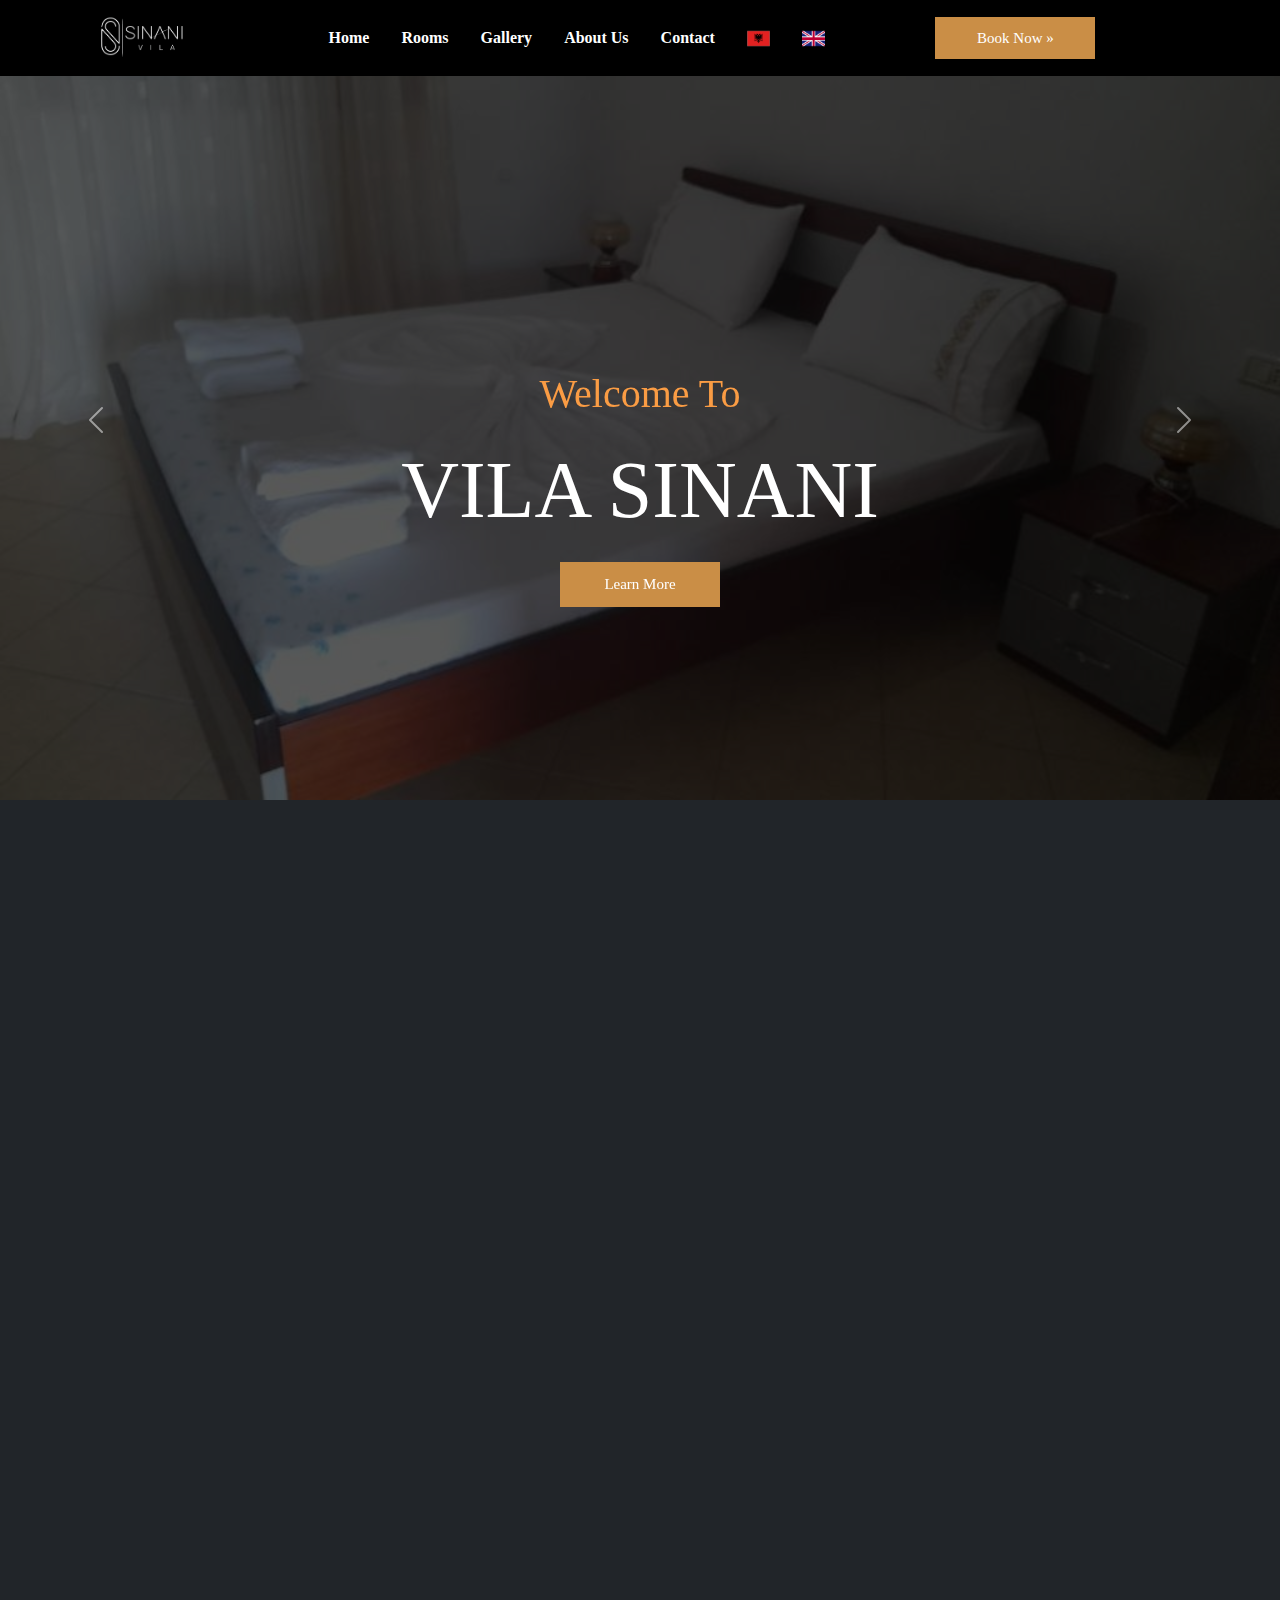
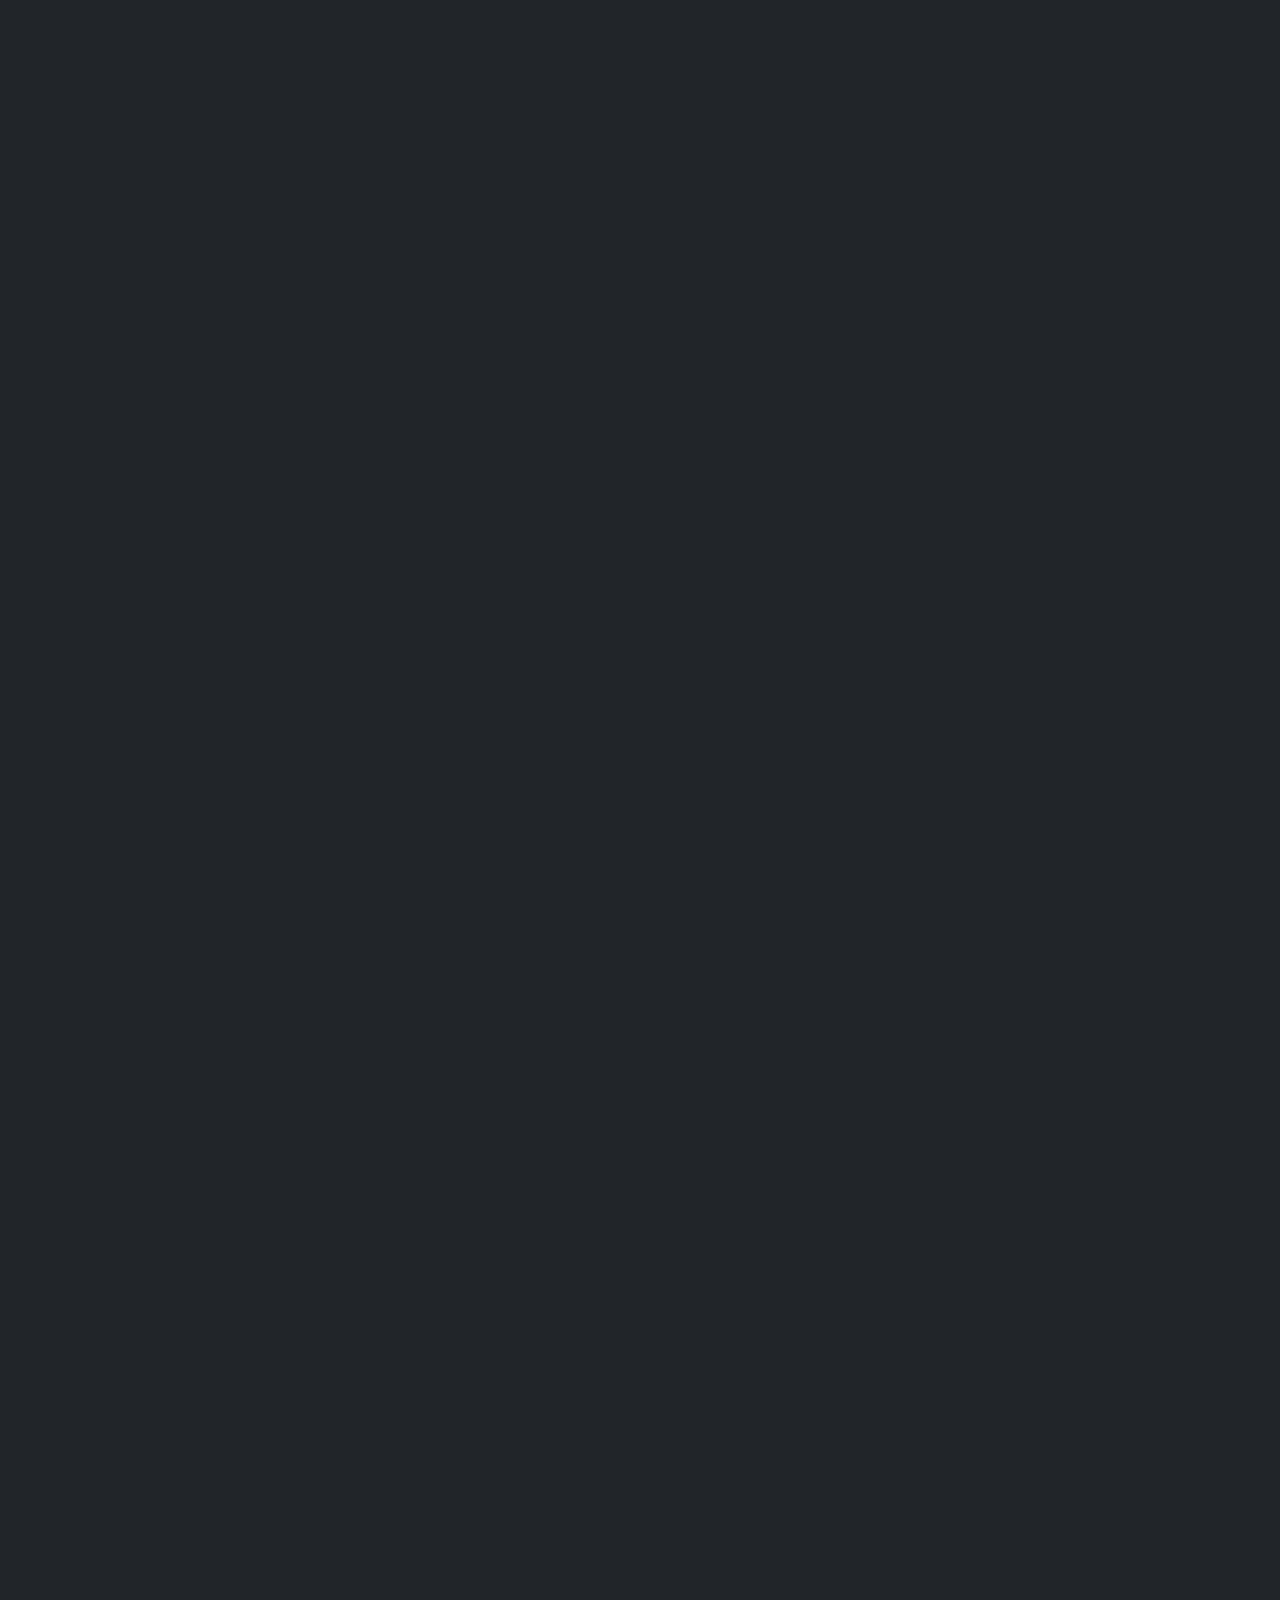
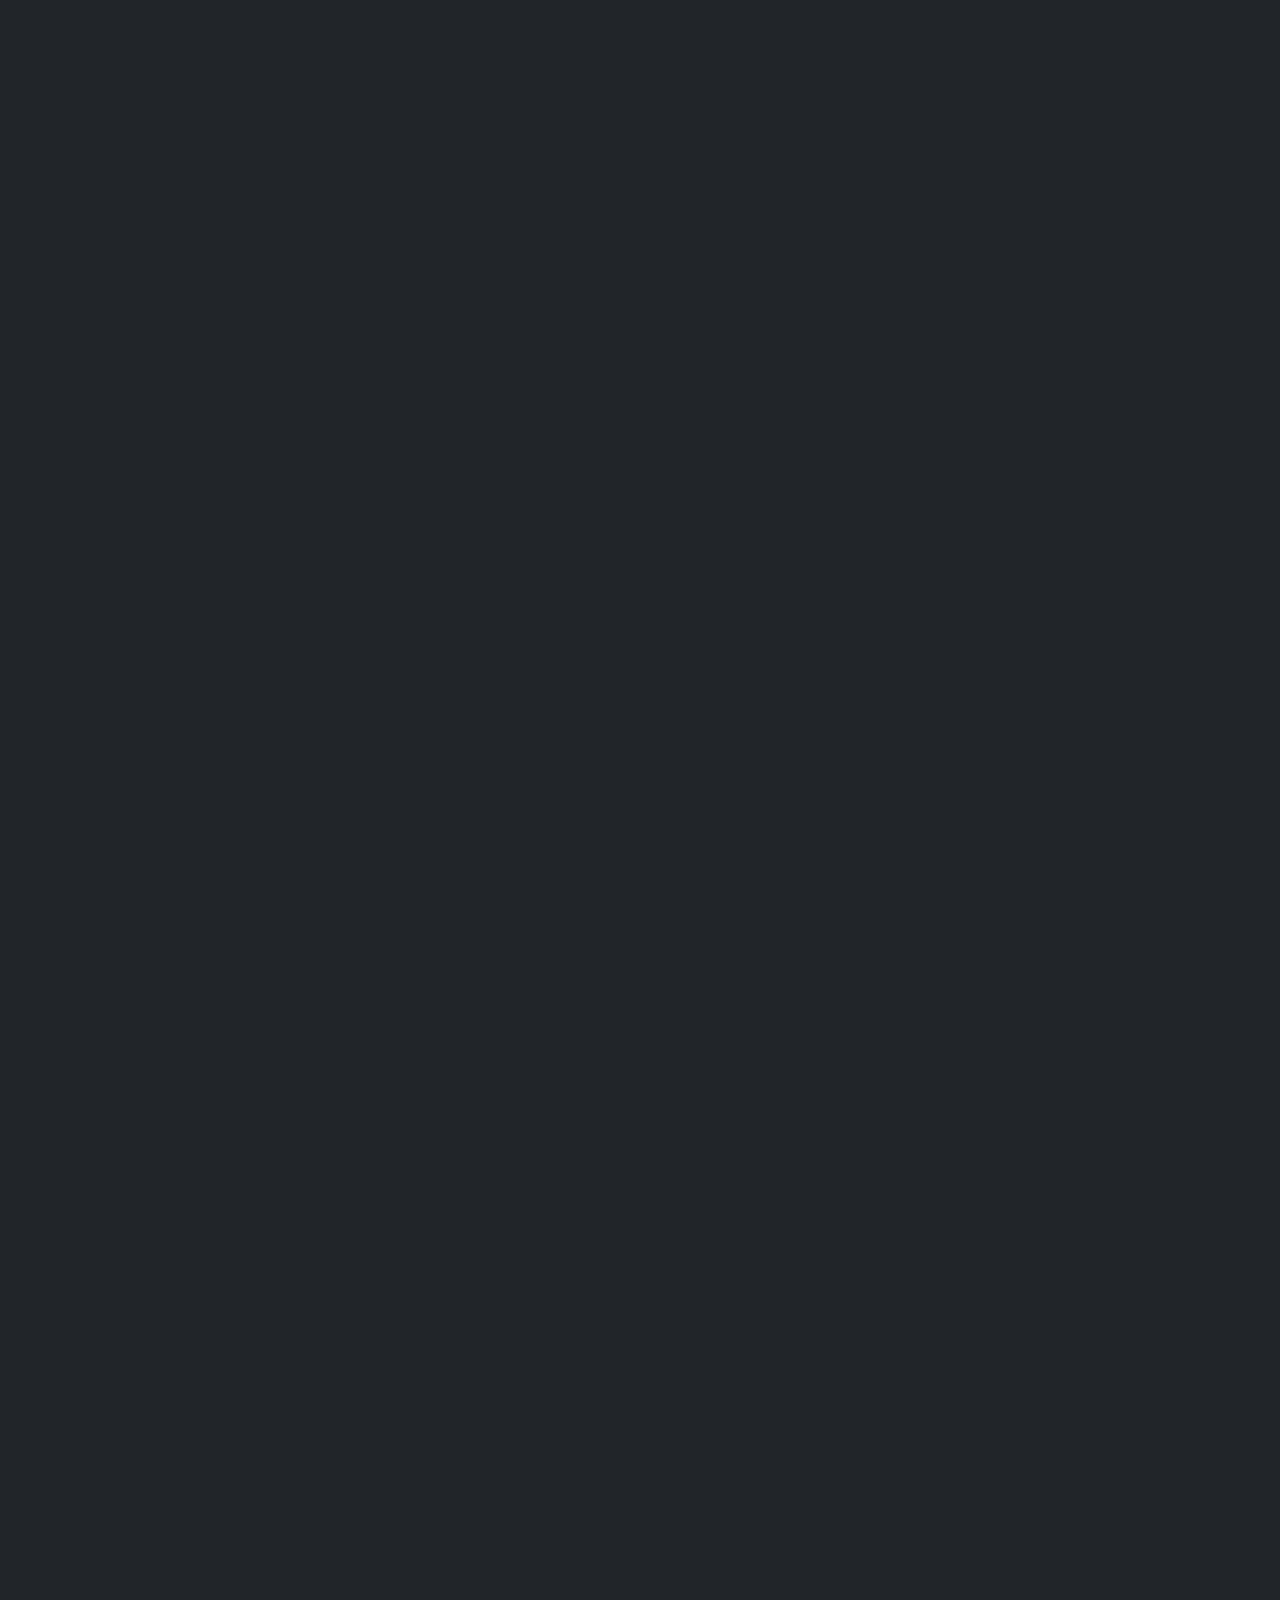
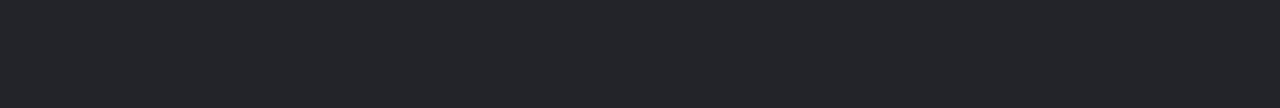
==== commit cb919722: "done" ====
--- a/index.html
+++ b/index.html
@@ -4,8 +4,10 @@
     <meta charset="UTF-8">
     <meta http-equiv="X-UA-Compatible" content="IE=edge">
     <title>Vila Sinani, Ksamil, Albania</title>
-    <meta name="description" content="">
-    <meta name="keywords" content="">
+    <meta name="description"
+        content="Located in Ksamil, a few steps from Bora Bora Beach, Vila Sinani is a ideal vila with free private parking, a garden and a full house.The property is around 350m from Ksamil Beach 9, 2.6 km from Butrint National Park.">
+    <meta name="keywords"
+        content="Vila Sinani , Ksamil, Albania , Vila , Hotel , Free Parking , Travel, Vacation , Full House , Relaxed Atmosphere , Secluded Retreat , Beach Near , Garden">
     <meta name="viewport" content="width=device-width, initial-scale=1.0">
     <link rel="icon" href="assets/icon/logo1.png">
     <!--Font-Awasome-->
@@ -108,27 +110,30 @@
                         <div class="row text-white">
                             <div class="col-md-6">
                                 <img src="assets/image/1.jpg" class="img-fluid mt-5"
-                                    style="width: 400px;height: 300px;border-radius: 20px;" alt="">
+                                    style="width: 400px;height: 350px;border-radius: 20px;" alt="">
                             </div>
                             <div class="col-md-6 pe-5">
-                                <p class="mt-4  pt-4">Lorem ipsum dolor sit amet consectetur adipisicing elit. Quis
-                                    fugit aliquid natus enim voluptatum fugiat minima vitae, ipsa dicta iste
-                                    perspiciatis tempora voluptas nihil nulla, quos veritatis temporibus excepturi quas!
-                                    <br><br>Lorem ipsum dolor sit amet consectetur adipisicing elit. Voluptatibus
-                                    repellat ad rem odio praesentium dolore cupiditate, officia dicta adipisci doloribus
-                                    perferendis deleniti a sunt explicabo beatae cum vel totam debitis.
+                                <p class="mt-4  pt-4" style="font-size: 19.5px;">Set in Ksamil, 500 metres from Ksamil
+                                    Beach 9, Vila Sinani offers
+                                    a living room with a flat-screen TV, and a garden with a barbecue. This property
+                                    offers access to a balcony and free private parking.
+                                    <br><br>With direct access to a terrace with garden views, the air-conditioned villa
+                                    consists of 3 bedrooms and a fully equipped kitchen.
                                 </p>
                             </div>
                         </div>
                         <div class="about-left-bottom-box pe-5 mt-5 text-white">
-                            <p class="pe-5 p-border">Lorem ipsum dolor, sit amet consectetur adipisicing elit. Id
-                                placeat voluptate modi omnis quisquam ut, beatae voluptas dignissimos dolorum laborum
-                                repellat quia repudiandae maxime ullam corporis recusandae quis est odio.
+                            <p class="pe-5 p-border" style="font-size: 19.5px;">Popular points of interest near the
+                                villa include Paradise Beach,
+                                Bora Bora Beach and Lori Beach. The nearest airport is Corfu International Airport, 92
+                                km from Vila Sinani.
                             </p>
                         </div>
                         <div class="pd-50">
                             <button class="learnmore">
-                                Learn More
+                                <a href="about.html">
+                                    Learn More
+                                </a>
                             </button>
                         </div>
                     </div>
@@ -142,7 +147,12 @@
             </div>
         </section>
         <!--End Home-->
-        <hr>
+        <!--Jumbotron-->
+        <div class="row banner-row ">
+            <h2 class="display-3 text-white" style="color: #c48448;">Spaces crafted for embracing bliss.
+            </h2>
+        </div>
+        <!--End Jumbotron-->
         <!--Ameneties-->
         <section class="facilities-section hidden4">
             <div class="container">
@@ -180,38 +190,50 @@
         </section>
         <!--End Ameneties-->
         <!--Activities-->
-        <div class="row">
-            <div class="col-md-4 col-sm-6 meeting-service fishing-1 hidden">
-                <div class="content-service text-center">
-                    <h4 class=" py-4" style="font-family: Cinzel;font-weight: 600;color: white;">FISHING</h4>
-                    <p class="service-p">
-                        Lorem ipsum dolor, sit amet consectetur adipisicing elit. Ipsam accusamus illo, vel recusandae
-                        odio incidunt beatae rerum, omnis delectus labore molestiae laborum modi veniam, sequi similique
-                        eos perferendis atque culpa!.
-                    </p>
-                </div>
-            </div>
-            <div class="col-md-4 col-sm-6 meeting-service canoeing-1 hidden">
-                <div class="content-service text-center">
-                    <h4 class=" py-4" style="font-family: Cinzel;font-weight: 600;color: white;">CANOEING</h4>
-                    <p class="service-p">
-                        Lorem ipsum dolor sit amet consectetur adipisicing elit. Modi, dolores illo enim non iusto, esse
-                        atque nisi tempore nobis odit incidunt quisquam, aliquam dignissimos minima libero numquam?
-                        Accusamus, illum quasi?.
-                    </p>
-                </div>
-            </div>
-            <div class="col-md-4 col-sm-6 meeting-service hiking-1 hidden">
-                <div class="content-service text-center">
-                    <h4 class=" py-4" style="font-family: Cinzel;font-weight: 600;color: white;">HIKING</h4>
-                    <p class="service-p">
-                        Lorem ipsum dolor sit amet consectetur adipisicing elit. Aliquid exercitationem odit dolore fuga
-                        possimus natus eum. Fugiat numquam nobis quae reprehenderit qui velit beatae repellat placeat.
-                        Ipsa nam unde voluptatibus!.
-                    </p>
-                </div>
-            </div>
-        </div>
+        <section>
+            <div class="row">
+                <div class="row text-center text-white" style="justify-content: center;padding-bottom: 20px;">
+                    <h1 style=" font-family: 'Cormorant Garamond', serif;color: #cda45e;">Activities</h1>
+                </div>
+                <div class="col-md-4 col-sm-6 meeting-service fishing-1 hidden">
+                    <div class="content-service text-center">
+                        <h4 class=" py-4" style="font-family: Cinzel;font-weight: 600;color: white;">FISHING</h4>
+                        <p class="service-p">
+                            Whether you prefer shore fishing from one of Ksamil's picturesque beaches or venturing out
+                            into
+                            deeper waters on a boat excursion, the opportunities for a memorable catch abound. From
+                            traditional rod and reel fishing to more adventurous techniques like spearfishing, there's
+                            something for every angler to enjoy.
+                        </p>
+                    </div>
+                </div>
+                <div class="col-md-4 col-sm-6 meeting-service canoeing-1 hidden">
+                    <div class="content-service text-center">
+                        <h4 class=" py-4" style="font-family: Cinzel;font-weight: 600;color: white;">CANOEING</h4>
+                        <p class="service-p">
+                            Embark on an exhilarating canoeing adventure in the stunning waters of Ksamil, Albania.
+                            Navigate
+                            through the tranquil bays and hidden coves of the Ionian Sea, where the crystal-clear waters
+                            beckon with their azure hues and gentle waves.
+                        </p>
+                    </div>
+                </div>
+                <div class="col-md-4 col-sm-6 meeting-service hiking-1 hidden">
+                    <div class="content-service text-center">
+                        <h4 class=" py-4" style="font-family: Cinzel;font-weight: 600;color: white;">HIKING</h4>
+                        <p class="service-p">
+                            Begin your journey by trekking through the lush greenery of Butrint National Park, where
+                            ancient
+                            ruins and diverse wildlife await discovery. Follow the trails that lead to archaeological
+                            sites
+                            dating back thousands of years, including the UNESCO World Heritage Site of Butrint, with
+                            its
+                            well-preserved Roman amphitheater and Byzantine basilica.
+                        </p>
+                    </div>
+                </div>
+            </div>
+        </section>
         <!--End Activities-->
         <!--Gallery-->
         <section id="gallery">
@@ -253,21 +275,23 @@
                 </div>
             </div>
         </section>
+        <hr>
         <!--End Gallery-->
-        <hr>
-        <!--Reviews-->
-        <section id="reviews" style="padding: 100px 0px 0px 0px;">
+        <section id="reviews" style="padding: 50px 0px 0px 0px;">
             <div class="row text-center text-white" style="justify-content: center;">
-                <h1 style=" font-family: 'Cormorant Garamond', serif;color: #cda45e;">Our Testimonies</h1>
+                <h5 style=" font-family: 'Cormorant Garamond', serif;color: #cda45e;">What our guests say</h5>
+            </div>
+            <div class="row text-center text-white" style="justify-content: center;">
+                <h1 style=" font-family: 'Cormorant Garamond', serif;color: #cda45e;">Our Testimonials</h1>
             </div>
             <div class="container-fluid">
                 <div class="row text-center">
-                    <i class="fas fa-quote-left pe-2" style="font-size: 100px;color: white;"></i>
+                    <i class="fas fa-quote-left pe-2" style="font-size: 75px;color: white;"></i>
                 </div>
                 <div class="row">
                     <div id="carouselExampleCaptions1" class="carousel slide">
                         <div class="carousel-inner">
-                            <div class="carousel-item carousel-review active" style="height: 220px;">
+                            <div class="carousel-item carousel-review active">
                                 <div class="carousel-caption caption">
                                     <h2 class="mb-4" style="font-size: 30px;">
                                         Wonderful</h2>
@@ -276,38 +300,34 @@
                                     <p style="color: rgb(255, 255, 255);">Heto - Bosnia and Herzegovina</p>
                                 </div>
                             </div>
-                            <div class="carousel-item carousel-review" style="height: 220px;">
+                            <div class="carousel-item carousel-review">
                                 <div class="carousel-caption caption">
                                     <h2 class="mb-4" style="font-size: 30px;">
-                                        Blah Blah Blah</h2>
-                                    <p style="font-family: 'Poppins';font-size: 20px;color: rgb(255, 255, 255);">Lorem
-                                        ipsum dolor
-                                        sit amet consectetur adipisicing elit. Sunt ipsum enim ipsa, necessitatibus quas
-                                        id saepe omnis, error debitis assumenda et, excepturi minus facilis ut
-                                        cupiditate dicta minima sapiente odit..</p>
-                                    <p style="color: rgb(255, 255, 255);">Dejvis Myrto - Albania</p>
+                                        Fantastic Stay!</h2>
+                                    <p style="font-family: 'Poppins';font-size: 20px;color: rgb(255, 255, 255);">Our
+                                        family had a delightful time in this apartment. Plenty of room to move around,
+                                        the beds were incredibly cozy, and the cleanliness was top-notch.</p>
+                                    <p style="color: rgb(255, 255, 255);">Maria - Spain</p>
                                 </div>
                             </div>
-                            <div class="carousel-item carousel-review" style="height: 220px;">
+                            <div class="carousel-item carousel-review">
                                 <div class="carousel-caption caption">
                                     <h2 class="mb-4" style="font-size: 30px;">
-                                        Blah Blah Blah</h2>
-                                    <p style="font-family: 'Poppins';font-size: 20px;color: rgb(255, 255, 255);">Lorem
-                                        ipsum dolor
-                                        sit amet consectetur adipisicing elit. Sunt ipsum enim ipsa, necessitatibus quas
-                                        id saepe omnis, error debitis assumenda et, excepturi minus facilis ut
-                                        cupiditate dicta minima sapiente odit..</p>
-                                    <p style="color: rgb(255, 255, 255);">Dejvis Myrto - Albania</p>
+                                        Amazing Accommodation!</h2>
+                                    <p style="font-family: 'Poppins';font-size: 20px;color: rgb(255, 255, 255);">We
+                                        couldn't have asked for a better place to stay. The apartment was spacious, the
+                                        beds were so comfortable, and it was impeccably clean.</p>
+                                    <p style="color: rgb(255, 255, 255);">Tom - United States</p>
                                 </div>
                             </div>
                         </div>
                         <button class="carousel-control-prev" type="button" data-bs-target="#carouselExampleCaptions1"
-                            style="bottom: 100px;" data-bs-slide="prev">
+                            data-bs-slide="prev">
                             <span class="carousel-control-prev-icon" aria-hidden="true"></span>
                             <span class="visually-hidden">Previous</span>
                         </button>
                         <button class="carousel-control-next" type="button" data-bs-target="#carouselExampleCaptions1"
-                            style="bottom: 100px;" data-bs-slide="next">
+                            data-bs-slide="next">
                             <span class="carousel-control-next-icon" aria-hidden="true"></span>
                             <span class="visually-hidden">Next</span>
                         </button>
@@ -322,22 +342,24 @@
                 <div class="row">
                     <div class="row">
                         <div class="col-lg-3 col-md-6">
-                            <h5 style="color: #ffffff;justify-content: center;
-                display: flex;"><img src="assets/icon/logo1.png" width="120px">
+                            <h5 style="color: #ffffff;justify-content: center;display: flex;">
+                                <img src="assets/icon/logo1.png" width="120px">
                             </h5>
-                            <p style="color: #ffffff;">Lorem ipsum dolor sit amet, consectetur adipisicing elit. Cum
-                                rerum possimus numquam at quisquam, eligendi minima molestiae necessitatibus voluptas
-                                maxime? Aut, ipsum. Deleniti esse eum, velit eligendi ea impedit nam. </p>
-                        </div>
-                        <div class="col-lg-3 col-md-6">
+                            <p style="color: #ffffff;">Situated in Ksamil, with Ksamil Beach 9 nearby, Villa Sinani
+                                features
+                                accommodation with free private parking and full house. Guests can relax in the garden
+                                with barbecue at the
+                                property. Welcome to our Vila.</p>
+                        </div>
+                        <div class="col-lg-3 col-md-6" style="padding-left: 40px;">
                             <h5 class="footer-link-d" style="color: #ff934f;">Contact:</h5>
                             <ul class="link-widget p-0">
                                 <ul class="list-unstyled">
                                     <li><a href="https://maps.app.goo.gl/BFHCgscZnkhZh7kL9" class="ft-text"><i
                                                 class="fa fa-home"></i>
-                                            &nbsp;Road Butrinti , Ksamil
+                                            &nbsp; Road Butrinti , Ksamil
                                         </a></li><br>
-                                    <li><a href="tel: +355692151756" class="ft-text"><i class="fa fa-phone"></i>
+                                    <li><a href="tel: ++355692151756" class="ft-text"><i class="fa fa-phone"></i>
                                             &nbsp; +355692151756</a>
                                     </li><br>
                                     <li><a href="mailto:vila.sinani.sr@gmail.com" class="ft-text"><i
@@ -346,7 +368,7 @@
                                 </ul>
                             </ul>
                         </div>
-                        <div class="col-lg-3 col-md-6">
+                        <div class="col-lg-3 col-md-6" style="padding-left: 90px;">
                             <h5 class="footer-link-d" style="color: #ff934f;">Useful Links:</h5>
                             <ul class="p-0 footer-ul">
                                 <li><a href="index.html" class="ft-text">Home</a></li>
@@ -370,7 +392,7 @@
                     <div class="container-fluid copyright-section">
                         <p class="copyright">
                             Copyright ©
-                            <script>document.write(new Date().getFullYear());</script> Coral Guesthouse | Powered by
+                            <script>document.write(new Date().getFullYear());</script> Vila Sinani | Powered by
                             <a href="https://intermedia.al/" target="_blank"><img src="assets/icon/intermediaLogo1.png"
                                     width="120px">
                             </a>
@@ -389,10 +411,4 @@
     <!--My Script-->
     <script src="main.js"></script>
 </body>
-</html>
-<!--Jumbotron
-        <div class="row banner-row ">
-            <h2 class="display-3 text-white" style="color: #c48448;">Facilities designed to live with joy.
-            </h2>
-        </div>
-        End Jumbotron-->+</html>--- a/stylesheet.css
+++ b/stylesheet.css
@@ -1,5 +1,4 @@
 @import url(https://cdnjs.cloudflare.com/ajax/libs/font-awesome/6.5.2/css/all.min.css);
-
 /*Root*/
 :root {
     --primary-color: #021832;
@@ -19,7 +18,6 @@
     --black: #20252d;
     --style-font: "Cormorant Garamond", serif;
 }
-
 html,
 body {
     width: 100% !important;
@@ -30,61 +28,49 @@
     --bs-bg-opacity: 1;
     background-color: rgba(var(--bs-dark-rgb), var(--bs-bg-opacity)) !important;
 }
-
 ::selection {
     color: #a3a190;
 }
-
 ::-webkit-scrollbar {
     width: 15px;
 }
-
 ::-webkit-scrollbar-track {
     background-color: var(--text-white);
 }
-
 ::-webkit-scrollbar-thumb {
     background: var(--text-black);
 }
-
 * {
     margin: 0;
     padding: 0;
     box-sizing: border-box;
     font-family: "Playfair Display", serif;
 }
-
 a {
     color: inherit;
     text-decoration: none;
 }
-
 section {
     padding: 2.511rem 0;
 }
-
 .row {
     display: flex;
     flex-wrap: wrap;
 }
-
 .col {
     flex: 1;
 }
-
 li {
     list-style: none;
     padding: 0px;
     margin: 0px;
 }
-
 /*NavBar*/
 header .navbar {
     background-color: rgba(0, 0, 0, 1);
     padding-top: 10px !important;
     padding-bottom: 10px !important;
 }
-
 header .navbar .navbar-nav li .nav-link {
     display: block;
     width: fit-content;
@@ -92,26 +78,21 @@
     font-weight: 700;
     border: none;
 }
-
 header .navbar .navbar-nav li .nav-link:hover {
     color: #ca8e46;
     opacity: .8;
 }
-
 header .navbar ul li .nav-link.active {
     color: #ca8e46;
 }
-
 header .navbar .link-btn {
     margin-left: auto;
     margin-right: auto;
 }
-
 .hover-underline {
     position: relative;
     max-width: max-content;
 }
-
 .hover-underline::after {
     content: "";
     position: absolute;
@@ -124,12 +105,10 @@
     opacity: 0;
     transition: var(--transition-2);
 }
-
 .hover-underline:is(:hover, :focus-visible)::after {
     transform: scaleX(1);
     opacity: 1;
 }
-
 /* NavBar Button */
 .book-btn {
     background-color: #ca8e46;
@@ -137,12 +116,10 @@
     color: #ca8e46;
     font-weight: 500;
 }
-
 .book-btn:hover {
     background-color: #ca8e46;
     color: white;
 }
-
 .link-btn {
     background-color: #ca8e46;
     font-family: Outfit;
@@ -152,25 +129,21 @@
     padding: 10px 15px;
     font-size: 15px;
 }
-
 .link-btn:hover {
     background-color: white;
     color: #ca8e46;
 }
-
 /*Gallery*/
 .gallery-section {
     width: 100%;
     max-width: 1200px;
     margin: 0 auto;
 }
-
 .options {
     display: flex;
     justify-content: center;
     align-items: center;
 }
-
 .filter-button {
     display: inline-block;
     font-weight: 600;
@@ -184,75 +157,61 @@
     border-color: #ffffff;
     margin: 10px;
 }
-
 .filter-button:focus,
 .filter-button.active {
     background-color: #ca8e46;
     border-color: #ffffff;
 }
-
 .filter-button:hover {
     color: #fff;
     background-color: #ca8e46;
     border-color: #ffffff;
 }
-
 .gallery_product {
     overflow: hidden;
 }
-
 .gallery_product img {
     max-width: 100%;
     max-height: 100%;
     width: 340px;
     height: 230px;
 }
-
 .gallery_product img:hover {
     transform: scale(1.05);
 }
-
 /*Contact*/
 .contact-image-container section {
     background-color: #2D2A25;
 }
-
 .contact-image-container section h2 {
     padding-bottom: 1rem;
     border-bottom: 1px solid #fff;
 }
-
 .contact-image-container section p {
     font-size: 1.2rem;
 }
-
 .contact-image-container img {
     height: 40vh;
 }
-
 .contact-section {
     padding: 2rem;
-    border: 1px solid #ca8e46;
+    border: 1px solid #ebad62;
     border-radius: 20px;
     width: 100%;
     transition: .2s ease-in-out;
-    background-color: #ca8e46;
-}
-
+    background-color: #ebad62;
+}
 .contact-section:hover {
     background-color: #ffffff;
     color: #ca8e46;
 }
-
 .contact-section i {
     color: #000000;
     font-size: 1.3rem;
 }
-
 .contact-section:hover i {
     color: #ca8e46;
 }
-
 .contact-section a {
     text-decoration: none;
     color: inherit;
@@ -260,45 +219,37 @@
     transition: .1s;
     font-size: 22px;
 }
-
 .contact-section a:hover {
     border-color: #ca8e46;
     text-decoration: none;
 }
-
-
 .google-maps iframe {
     width: 100%;
     height: 50vh;
     border: none;
 }
-
 /*Footer*/
 .footer_wrapper {
     background: #000000 !important;
     padding: 5% 0 0 0 !important;
 }
-
 .ft-text {
     text-decoration: none;
     color: white;
     padding-bottom: 5px !important;
     font-weight: 600 !important;
 }
-
 .ft-text:hover {
     color: rgba(255, 147, 79);
     transform: translateY(-10px);
     text-decoration: none;
 }
-
 .copyright {
     font-size: medium;
     color: rgb(255, 255, 255);
     text-align: center;
     padding-bottom: 0 !important;
 }
-
 /*General*/
 .bg-images {
     display: flex;
@@ -313,7 +264,6 @@
     background-blend-mode: multiply;
     height: 60vh;
 }
-
 hr {
     margin: 1rem 0;
     color: white;
@@ -324,107 +274,253 @@
     border-top: 1px solid;
     opacity: .25;
 }
-
 .gimg {
     width: 200px;
     height: 200px;
 }
-
 .gimgmt {
     margin-top: 3rem !important;
 }
-
 .pd3 {
     padding-top: 3rem
 }
-
+.carousel-item {
+    height: 250px;
+}
 /*Animation*/
 .hidden {
     transform: scale(0);
     transition: .4s ease-in;
 }
-
 /*Makes them dissepaer*/
 .show {
     transform: scale(1);
 }
-
 .hidden2 {
     transform: translateX(-100%);
     transition: .5s ease-in-out;
 }
-
 /*From the Left*/
 .show2 {
     transform: translateX(0);
 }
-
 .hidden3 {
     transform: translateX(100%);
     transition: .5s ease-in-out;
 }
-
 /*From The Right*/
 .show3 {
     transform: translateX(0);
 }
-
 .hidden4 {
     opacity: 0;
     transition: .5s ease-in-out;
 }
-
 /*Appear out of thin air*/
 .show4 {
     opacity: 1;
 }
-
 .hidden5 {
     transform: translateY(-100%);
     transition: .8s ease-in-out;
 }
-
 /*From below*/
 .show5 {
     transform: translateY(0);
 }
-
+/*Carousel*/
+#home-head {
+    background: url('assets/image/4.jpg')rgba(0, 0, 0, 0.65);
+    height: 760px;
+    background-position: center;
+    background-blend-mode: multiply;
+    display: flex;
+    align-items: center;
+}
+.carousel-1 {
+    background: url('assets/image/10.jpg')rgba(0, 0, 0, 0.65);
+    height: 760px;
+    background-position: center;
+    background-blend-mode: multiply;
+    text-align: center;
+    background-size: cover;
+}
+.carousel-2 {
+    background: url('assets/image/2.jpg')rgba(0, 0, 0, 0.65);
+    height: 760px;
+    background-position: center;
+    background-blend-mode: multiply;
+    text-align: center;
+    background-size: cover;
+}
+.carousel-3 {
+    background: url('assets/image/9.jpg')rgba(0, 0, 0, 0.65);
+    height: 760px;
+    background-position: center;
+    background-blend-mode: multiply;
+    text-align: center;
+    background-size: cover;
+}
+.carousel-4 {
+    background: url('assets/image/2.jpg')rgba(0, 0, 0, 0.65);
+    height: 100%;
+    background-position: center;
+    background-blend-mode: multiply;
+    text-align: center;
+    background-size: cover;
+}
+.carousel-5 {
+    background: url('assets/image/8.jpg')rgba(0, 0, 0, 0.65);
+    height: 100%;
+    background-position: center;
+    background-blend-mode: multiply;
+    text-align: center;
+    background-size: cover;
+}
+.carousel-6 {
+    background: url('assets/image/10.jpg')rgba(0, 0, 0, 0.65);
+    height: 100%;
+    background-position: center;
+    background-blend-mode: multiply;
+    text-align: center;
+    background-size: cover;
+}
+/*Button-Learn More*/
+.learnmore {
+    color: #ca8e46;
+    text-transform: uppercase;
+    text-decoration: none;
+    border: 2px solid #ca8e46;
+    padding: 10px 20px;
+    font-size: 17px;
+    font-weight: bold;
+    background: transparent;
+    position: relative;
+    transition: all 1s;
+    overflow: hidden;
+}
+.learnmore:hover {
+    color: white;
+}
+.learnmore::before {
+    content: '';
+    position: absolute;
+    height: 100%;
+    width: 0%;
+    top: 0;
+    left: -40px;
+    transform: skewX(45deg);
+    background-color: #ca8e46;
+    z-index: -1;
+    transition: all 1s;
+}
+.learnmore:hover::before {
+    width: 160%;
+}
+.pd-50 {
+    padding-top: 50px;
+}
+/*ameneties*/
+.facilities-section {
+    padding-top: 50px;
+    background: #212529;
+}
+.facility-row {
+    position: relative;
+}
+/*jumbotron*/
+.banner-row {
+    background: url('assets/image/1.jpg')rgba(0, 0, 0, 0.45);
+    background-position-x: 0%;
+    background-position-y: 0%;
+    background-position: center;
+    height: 460px;
+    background-blend-mode: multiply;
+    background-size: cover;
+    display: flex;
+    align-items: center;
+    text-align: center;
+}
+/*Activites*/
+.fishing-1 {
+    background: url('assets/image/fishing.webp')rgba(0, 0, 0, 0.27);
+    height: 70vh;
+    background-size: cover;
+    background-position: center;
+    background-repeat: no-repeat;
+    background-blend-mode: multiply;
+    display: flex;
+    align-items: end;
+    justify-content: center;
+}
+.canoeing-1 {
+    background: url('assets/image/canoes.jpg')rgba(0, 0, 0, 0.27);
+    height: 70vh;
+    background-size: cover;
+    background-position: center;
+    background-repeat: no-repeat;
+    background-blend-mode: multiply;
+    display: flex;
+    align-items: end;
+    justify-content: center;
+}
+.hiking-1 {
+    background: url('assets/image/hiking.jpg')rgba(0, 0, 0, 0.27);
+    height: 70vh;
+    background-size: cover;
+    background-position: right;
+    background-repeat: no-repeat;
+    background-blend-mode: multiply;
+    display: flex;
+    align-items: end;
+    justify-content: center;
+}
+.service-p {
+    display: none;
+    color: white;
+    padding: 10px 25px;
+}
+.content-service {
+    transition-duration: 0.4s;
+}
+.meeting-service:hover {
+    filter: opacity(95%);
+    transform: scale(1.1);
+}
+.meeting-service:hover .content-service {
+    transform: translateY(-100px);
+    transition-duration: 0.4s;
+}
+.meeting-service:hover .service-p {
+    display: block;
+}
 /*Media*/
 @media only screen and (max-width: 1200px) {
     ::-webkit-scrollbar {
         width: 7px;
     }
-
     .navbar-nav {
         padding-bottom: 20px;
     }
-
     header .navbar {
         padding-bottom: 25px !important;
     }
 }
-
 @media only screen and (min-width: 992px) {
     header .navbar {
         margin: 0;
         margin-left: auto;
     }
 }
-
 @media (max-width: 950px) {
     .carousel-caption {
         position: absolute;
         top: 50%;
-        /* Position the top edge of the caption at the vertical center */
         left: 0;
-        /* Position the left edge of the caption at the left side */
         right: 0;
-        /* Position the right edge of the caption at the right side */
         transform: translateY(-50%);
-        /* Move the caption up by half of its height to perfectly center it */
-    }
-}
-
+    }
+}
 @media screen and (max-width: 850px) {
     .grid-container {
         display: grid;
@@ -440,231 +536,72 @@
         margin-left: 10px;
     }
 }
-
 @media only screen and (max-width: 767px) {
     .pd-50 {
         padding-bottom: 50px;
     }
-
     .tm-30 {
         margin-top: 30px;
     }
-
     .gimg {
         width: 100% !important;
     }
-
     .gimgmt {
         margin-top: 0px !important;
     }
 }
-
 @media (max-width: 550px) {
     .options {
         display: grid;
     }
-
     .gallery_product {
         display: grid;
         justify-content: center;
     }
-
     .footer-link-d,
     ul.list-unstyled li,
     ul.p-0.footer-ul li {
         text-align: center;
     }
-
     .carousel-caption {
         height: 210px;
     }
-
     .pe-5 {
         padding-right: 0px !important;
     }
-
     .pd3 {
         text-align: center;
     }
-
     .carousel-control-prev-icon,
     .carousel-control-next-icon {
         display: none;
     }
-}
-
+    html body main section div.container div.row.pd3 div.col-md-7.hidden2.show2 div.row h1 {
+        text-align: initial;
+        font-size: 30px !important;
+    }
+    .ammb {
+        display: flex;
+        flex-direction: column;
+        align-items: center;
+    }
+    .ammb .facility-row {
+        margin-top: 20px;
+    }
+    .ammb .facility-row .col-lg-2 {
+        flex-basis: 100%; /* Make each column take up 50% width */
+        text-align: center;
+        margin-bottom: 20px; /* Adjust margin as needed */
+    }
+}
 @media (max-width: 992px) {}
-
 @media only screen and (min-width: 992px) and (max-width: 1199px) {
     .section-heading h2 {
         font-size: 36px;
     }
 }
-
 @media only screen and (min-width: 768px) and (max-width: 991px) {
     .section-heading h2 {
         font-size: 30px;
     }
-}
-
-/*Carousel*/
-#home-head {
-    background: url('assets/image/4.jpg')rgba(0, 0, 0, 0.65);
-    height: 760px;
-    background-position: center;
-    background-blend-mode: multiply;
-    display: flex;
-    align-items: center;
-}
-
-.carousel-1 {
-    background: url('assets/image/10.jpg')rgba(0, 0, 0, 0.65);
-    height: 760px;
-    background-position: center;
-    background-blend-mode: multiply;
-    text-align: center;
-    background-size: cover;
-}
-
-.carousel-2 {
-    background: url('assets/image/2.jpg')rgba(0, 0, 0, 0.65);
-    height: 760px;
-    background-position: center;
-    background-blend-mode: multiply;
-    text-align: center;
-    background-size: cover;
-}
-
-.carousel-3 {
-    background: url('assets/image/9.jpg')rgba(0, 0, 0, 0.65);
-    height: 760px;
-    background-position: center;
-    background-blend-mode: multiply;
-    text-align: center;
-    background-size: cover;
-}
-
-/*Button-Learn More*/
-.learnmore {
-    color: #ca8e46;
-    text-transform: uppercase;
-    text-decoration: none;
-    border: 2px solid #ca8e46;
-    padding: 10px 20px;
-    font-size: 17px;
-    font-weight: bold;
-    background: transparent;
-    position: relative;
-    transition: all 1s;
-    overflow: hidden;
-}
-
-.learnmore:hover {
-    color: white;
-}
-
-.learnmore::before {
-    content: '';
-    position: absolute;
-    height: 100%;
-    width: 0%;
-    top: 0;
-    left: -40px;
-    transform: skewX(45deg);
-    background-color: #ca8e46;
-    z-index: -1;
-    transition: all 1s;
-}
-
-.learnmore:hover::before {
-    width: 160%;
-}
-
-.pd-50 {
-    padding-top: 50px;
-}
-
-/*ameneties*/
-.facilities-section {
-    padding-top: 50px;
-    background: #212529;
-}
-
-.facility-row {
-    position: relative;
-}
-
-/*jumbotron*/
-.banner-row {
-    background: url('assets/image/1.jpg')rgba(0, 0, 0, 0.45);
-    background-position-x: 0%;
-    background-position-y: 0%;
-    background-position: center;
-    height: 460px;
-    background-blend-mode: multiply;
-    background-size: cover;
-    display: flex;
-    align-items: center;
-    text-align: center;
-}
-
-/*Activites*/
-.fishing-1 {
-    background: url('assets/image/fishing.webp')rgba(0, 0, 0, 0.27);
-    height: 70vh;
-    background-size: cover;
-    background-position: center;
-    background-repeat: no-repeat;
-    background-blend-mode: multiply;
-    display: flex;
-    align-items: end;
-    justify-content: center;
-}
-
-.canoeing-1 {
-    background: url('assets/image/canoes.jpg')rgba(0, 0, 0, 0.27);
-    height: 70vh;
-    background-size: cover;
-    background-position: center;
-    background-repeat: no-repeat;
-    background-blend-mode: multiply;
-    display: flex;
-    align-items: end;
-    justify-content: center;
-}
-
-.hiking-1 {
-    background: url('assets/image/hiking.jpg')rgba(0, 0, 0, 0.27);
-    height: 70vh;
-    background-size: cover;
-    background-position: right;
-    background-repeat: no-repeat;
-    background-blend-mode: multiply;
-    display: flex;
-    align-items: end;
-    justify-content: center;
-}
-
-.service-p {
-    display: none;
-    color: white;
-    padding: 10px 25px;
-}
-
-.content-service {
-    transition-duration: 0.4s;
-}
-
-.meeting-service:hover {
-    filter: opacity(95%);
-    transform: scale(1.1);
-}
-
-.meeting-service:hover .content-service {
-    transform: translateY(-100px);
-    transition-duration: 0.4s;
-}
-
-.meeting-service:hover .service-p {
-    display: block;
 }